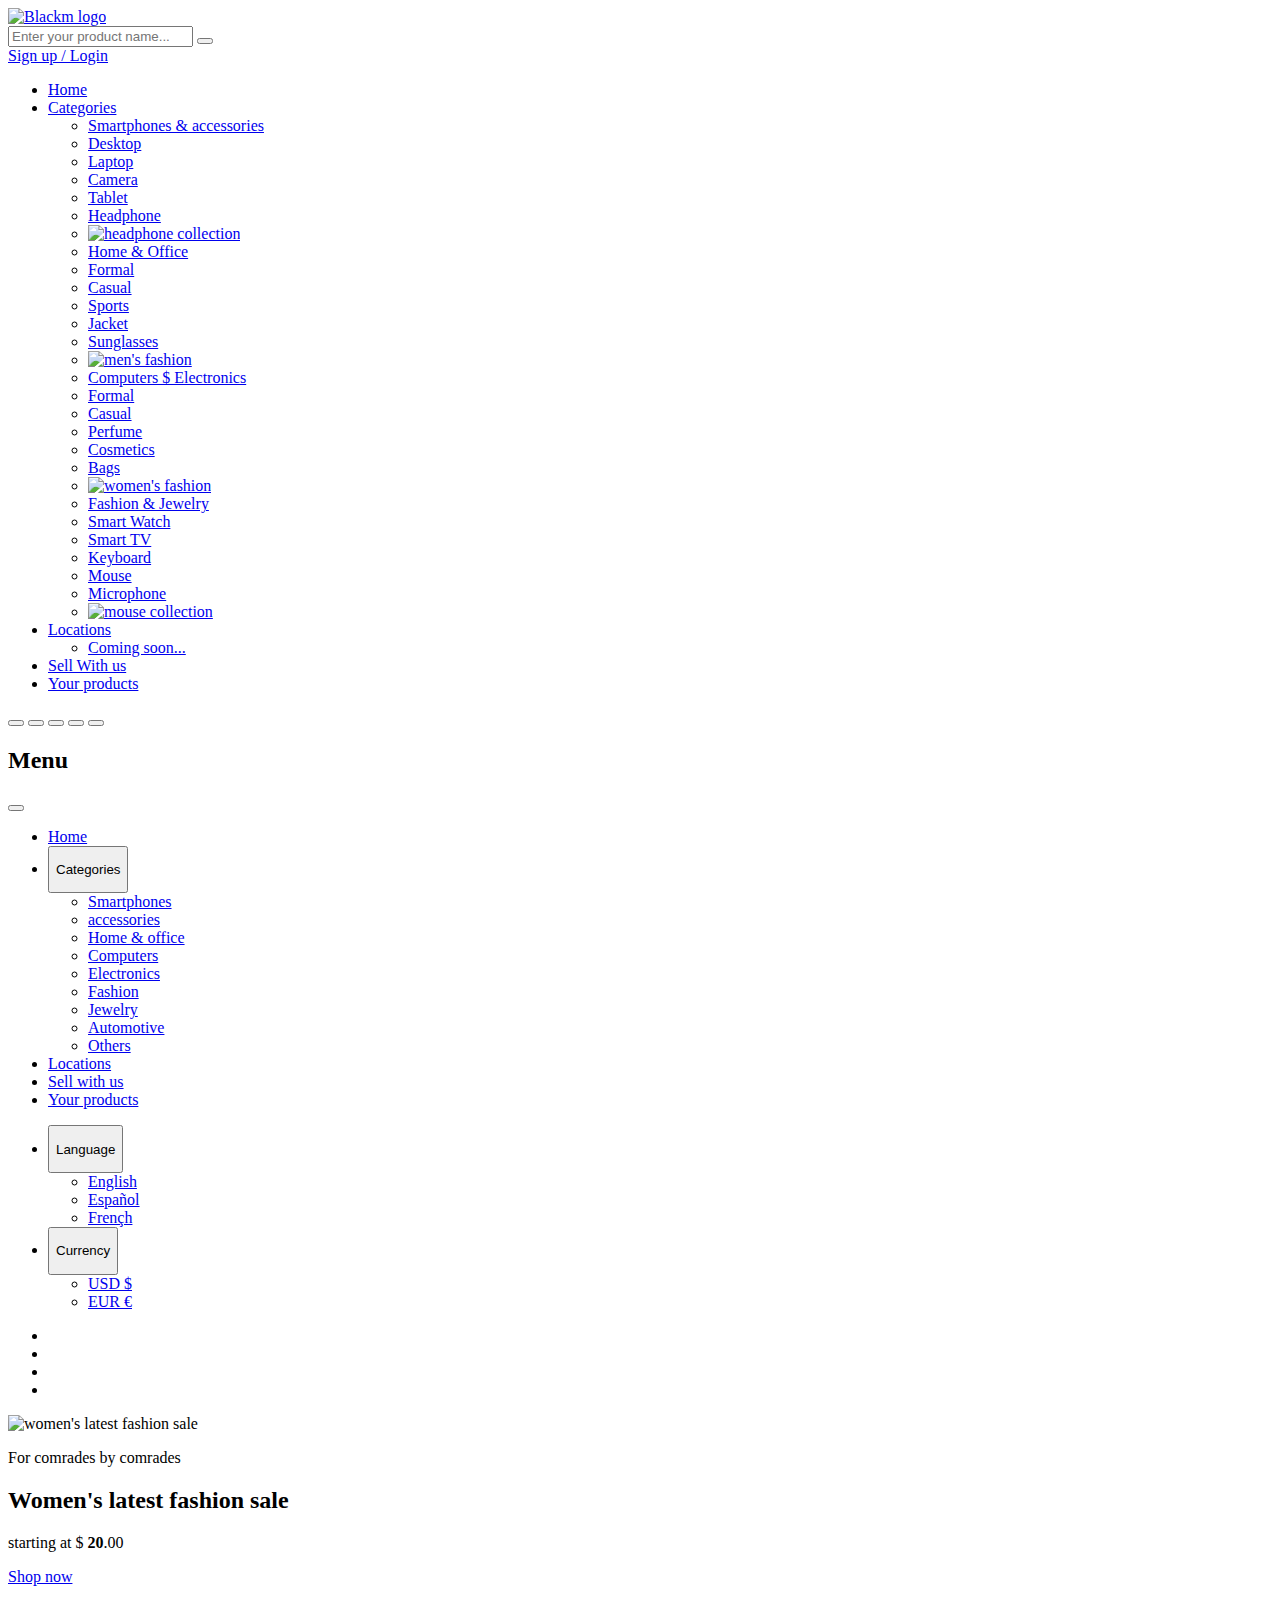
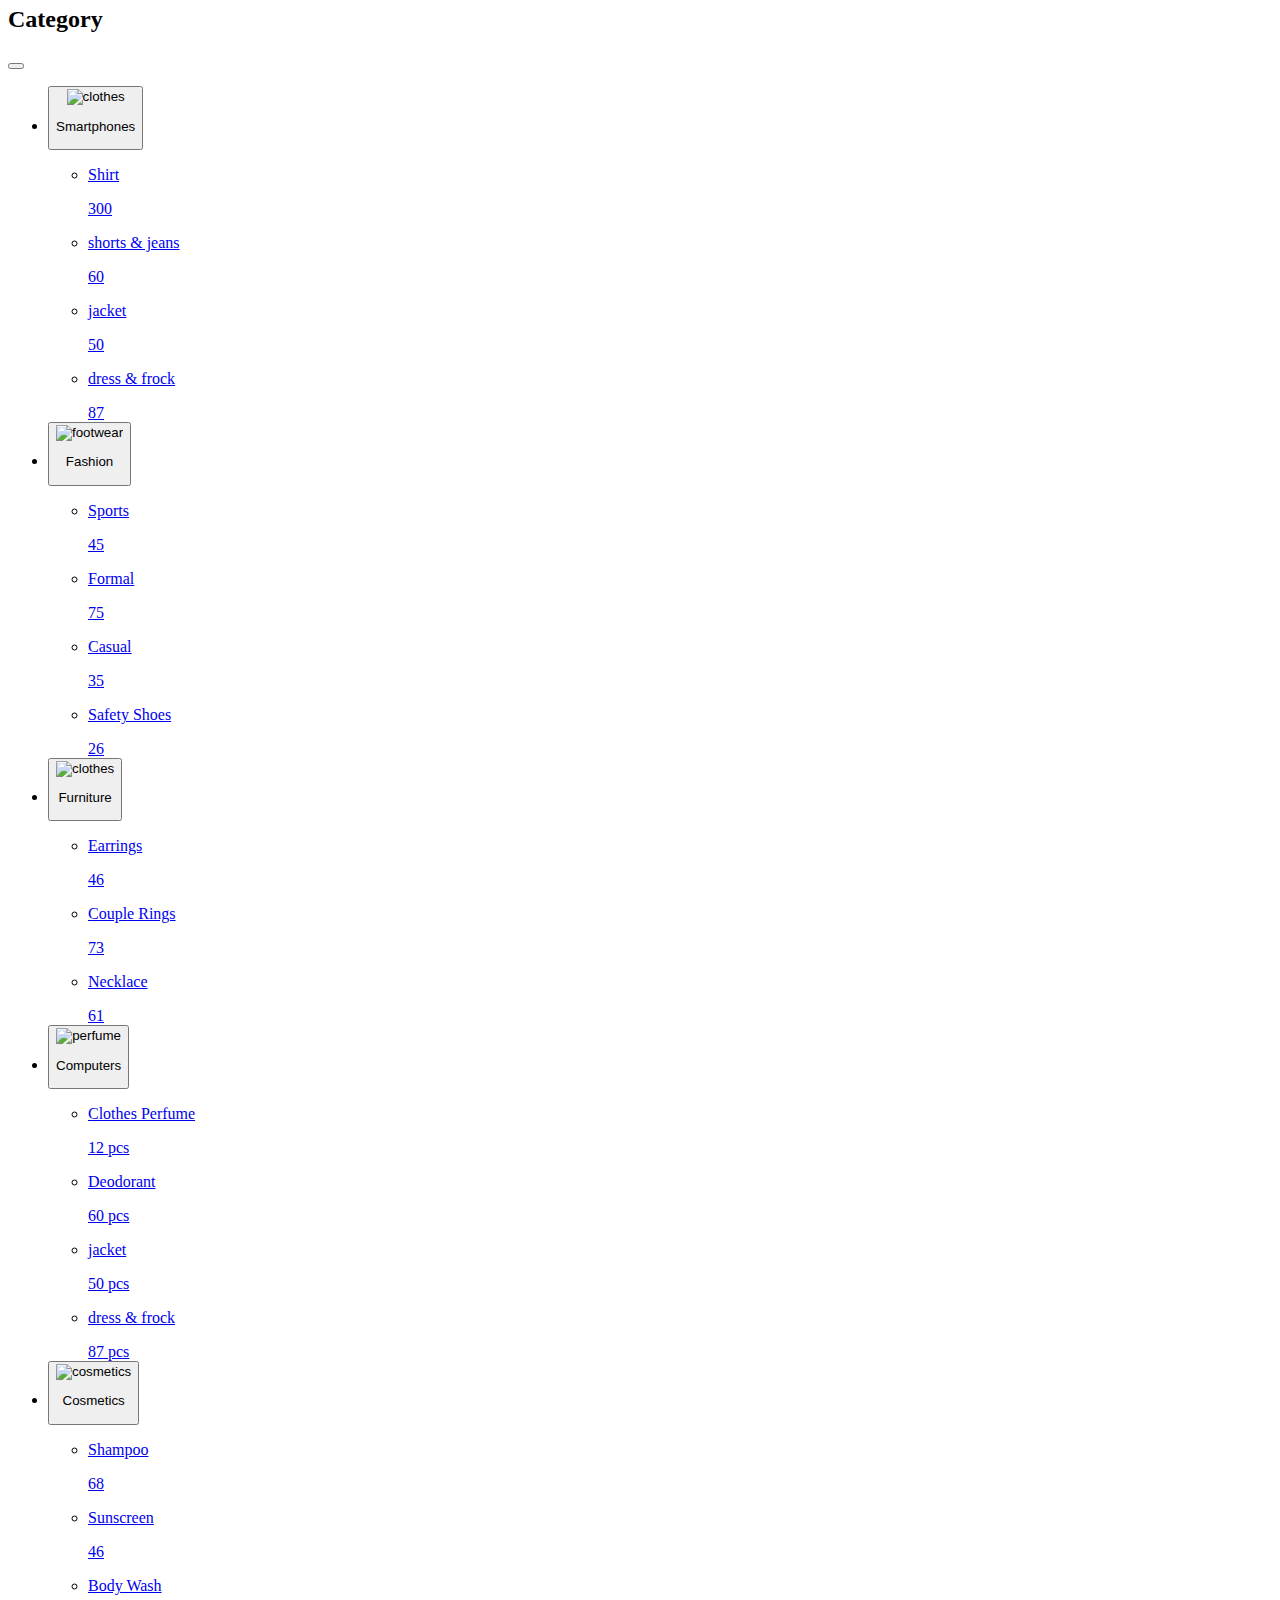
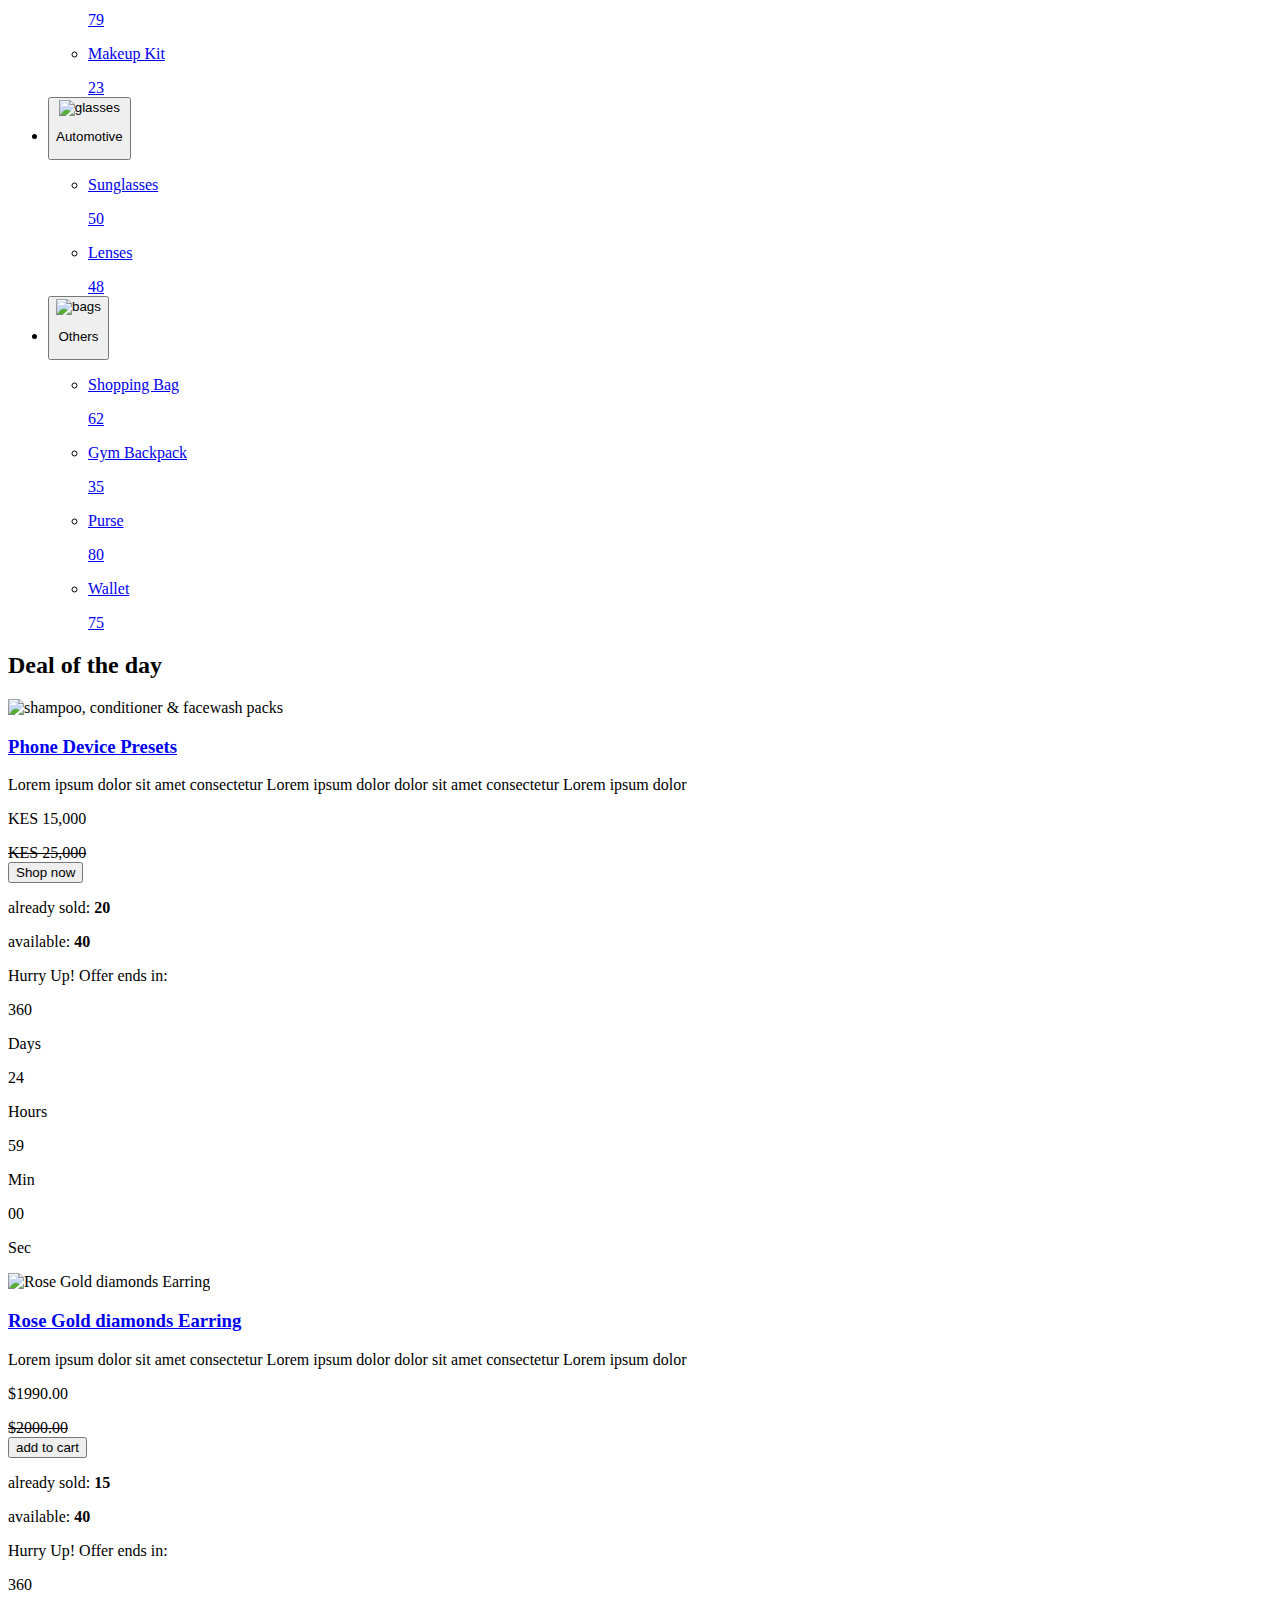
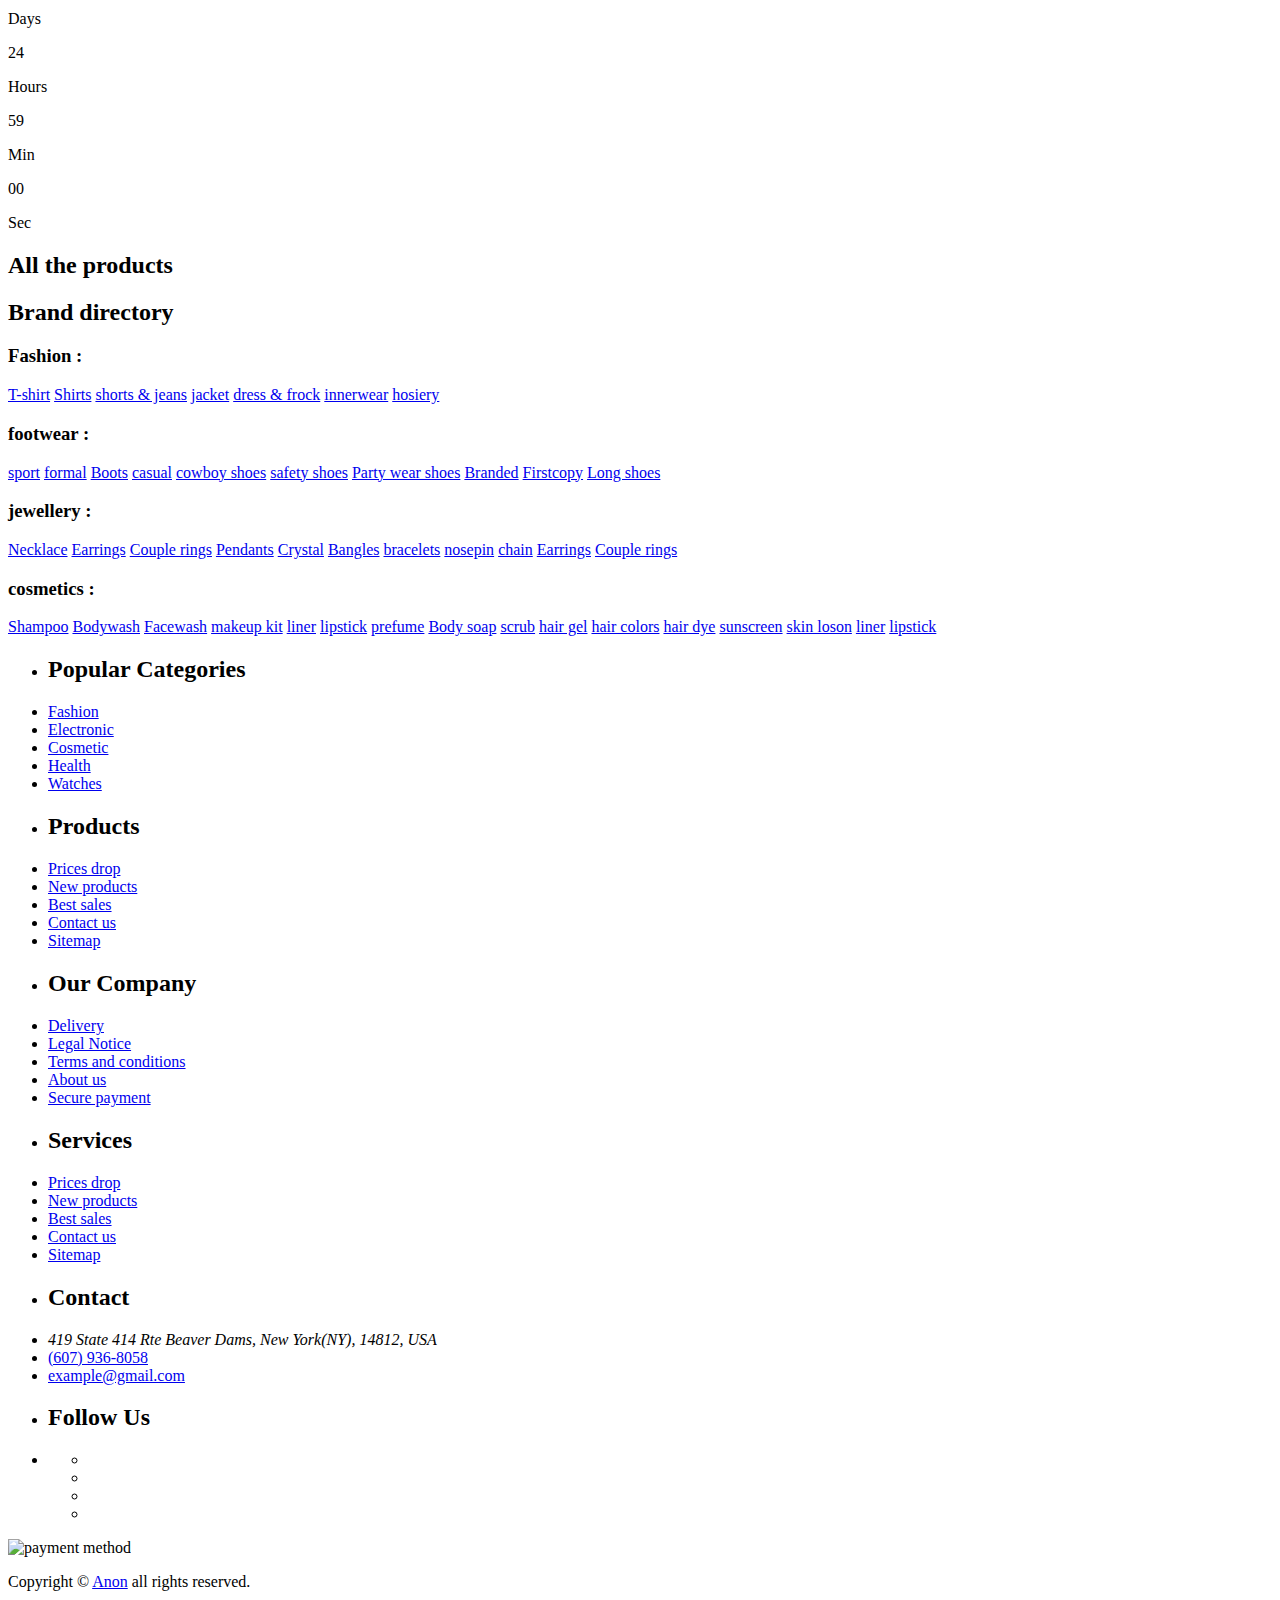
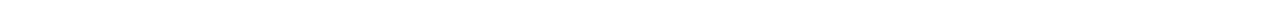
==== index.html @ a08af48c "tryna fix the bug" ====
<!DOCTYPE html>
<html lang="en">
<head>
    <meta charset="UTF-8">
    <meta name="viewport" content="width=device-width, initial-scale=1.0">
    <title>Document</title>
    <link href="https://cdn.jsdelivr.net/npm/remixicon@3.0.0/fonts/remixicon.css" rel="stylesheet">
    <link rel="stylesheet" href="https://cdnjs.cloudflare.com/ajax/libs/font-awesome/6.4.0/css/all.min.css" integrity="sha512-iecdLmaskl7CVkqkXNQ/ZH/XLlvWZOJyj7Yy7tcenmpD1ypASozpmT/E0iPtmFIB46ZmdtAc9eNBvH0H/ZpiBw==" crossorigin="anonymous" referrerpolicy="no-referrer" />
    <link rel="stylesheet" href="styles/style.css">
    <link rel="stylesheet" href="styles/pages/index.css">
    <!-- Google Tag Manager -->
    <script>(function(w,d,s,l,i){w[l]=w[l]||[];w[l].push({'gtm.start':
      new Date().getTime(),event:'gtm.js'});var f=d.getElementsByTagName(s)[0],
      j=d.createElement(s),dl=l!='dataLayer'?'&l='+l:'';j.async=true;j.src=
      'https://www.googletagmanager.com/gtm.js?id='+i+dl;f.parentNode.insertBefore(j,f);
      })(window,document,'script','dataLayer','GTM-KBXNLC2G');</script>
      <!-- End Google Tag Manager -->
</head>
<body>
  <div class="overlay" data-overlay></div>

    <!--
    - MODAL
  -->
<!-- this code is a bug, it cannot be removed and i still don't understand why  -->
  <div class="modal" data-modal style="display: none;">

    <div class="modal-close-overlay" data-modal-overlay></div>

    <div class="modal-content" >

      <button class="modal-close-btn" data-modal-close>
        <ion-icon name="close-outline"></ion-icon>
      </button>

      <div class="newsletter-img">
        <img src="./assets/images/newsletter.png" alt="subscribe newsletter" width="400" height="400">
      </div>

      <div class="newsletter">

        <form action="#">

          <div class="newsletter-header">

            <h3 class="newsletter-title">Subscribe Newsletter.</h3>

            <p class="newsletter-desc">
              Subscribe the <b>Anon</b> to get latest products and discount update.
            </p>

          </div>

          <input type="email" name="email" class="email-field" placeholder="Email Address" required>

          <button type="submit" class="btn-newsletter">Subscribe</button>

        </form>

      </div>

    </div>

  </div>





  <!--
    - NOTIFICATION TOAST
  -->

  <div class="notification-toast" data-toast style="display: none;">

    <button class="toast-close-btn" data-toast-close >
      <ion-icon name="close-outline"></ion-icon>
    </button>
  </div>
<!-- end of bug code -->
  
    <header>    
        <div class="header-main">
    
          <div class="container">
    
            <a href="#" class="header-logo">
              <img src="/images/black2.png" alt="Blackm logo" width="120" height="46">
            </a>
    
            <div class="header-search-container">
    
              <input type="search" name="search" class="search-field" placeholder="Enter your product name...">
    
              <button class="search-btn">
                <ion-icon name="search-outline"></ion-icon>
              </button>
    
            </div>

            <a href="#" class="banner-btn sign-up-btn">Sign up / Login</a>
    
          </div>
    
        </div>
    
        <nav class="desktop-navigation-menu">
    
          <div class="container">
    
            <ul class="desktop-menu-category-list">
    
              <li class="menu-category">
                <a href="#" class="menu-title">Home</a>
              </li>
    
              <li class="menu-category">
                <a href="#" class="menu-title">Categories</a>
    
                <div class="dropdown-panel">
    
                  <ul class="dropdown-panel-list">
    
                    <li class="menu-title">
                      <a href="#">Smartphones & accessories</a>
                    </li>
    
                    <li class="panel-list-item">
                      <a href="#">Desktop</a>
                    </li>
    
                    <li class="panel-list-item">
                      <a href="#">Laptop</a>
                    </li>
    
                    <li class="panel-list-item">
                      <a href="#">Camera</a>
                    </li>
    
                    <li class="panel-list-item">
                      <a href="#">Tablet</a>
                    </li>
    
                    <li class="panel-list-item">
                      <a href="#">Headphone</a>
                    </li>
    
                    <li class="panel-list-item">
                      <a href="#">
                        <img src="images/saad-chaudhry-PP1UkTDYJkc-unsplash.jpg" alt="headphone collection" width="250"
                          height="119">
                      </a>
                    </li>
    
                  </ul>
    
                  <ul class="dropdown-panel-list">
    
                    <li class="menu-title">
                      <a href="#">Home & Office</a>
                    </li>
    
                    <li class="panel-list-item">
                      <a href="#">Formal</a>
                    </li>
    
                    <li class="panel-list-item">
                      <a href="#">Casual</a>
                    </li>
    
                    <li class="panel-list-item">
                      <a href="#">Sports</a>
                    </li>
    
                    <li class="panel-list-item">
                      <a href="#">Jacket</a>
                    </li>
    
                    <li class="panel-list-item">
                      <a href="#">Sunglasses</a>
                    </li>
    
                    <li class="panel-list-item">
                      <a href="#">
                        <img src="images/furniture.jpg" alt="men's fashion" width="250" height="119">
                      </a>
                    </li>
    
                  </ul>
    
                  <ul class="dropdown-panel-list">
    
                    <li class="menu-title">
                      <a href="#">Computers $ Electronics</a>
                    </li>
    
                    <li class="panel-list-item">
                      <a href="#">Formal</a>
                    </li>
    
                    <li class="panel-list-item">
                      <a href="#">Casual</a>
                    </li>
    
                    <li class="panel-list-item">
                      <a href="#">Perfume</a>
                    </li>
    
                    <li class="panel-list-item">
                      <a href="#">Cosmetics</a>
                    </li>
    
                    <li class="panel-list-item">
                      <a href="#">Bags</a>
                    </li>
    
                    <li class="panel-list-item">
                      <a href="#">
                        <img src="images/laptop1.jpg" alt="women's fashion" width="250" height="119">
                      </a>
                    </li>
    
                  </ul>
    
                  <ul class="dropdown-panel-list">
    
                    <li class="menu-title">
                      <a href="#">Fashion & Jewelry</a>
                    </li>
    
                    <li class="panel-list-item">
                      <a href="#">Smart Watch</a>
                    </li>
    
                    <li class="panel-list-item">
                      <a href="#">Smart TV</a>
                    </li>
    
                    <li class="panel-list-item">
                      <a href="#">Keyboard</a>
                    </li>
    
                    <li class="panel-list-item">
                      <a href="#">Mouse</a>
                    </li>
    
                    <li class="panel-list-item">
                      <a href="#">Microphone</a>
                    </li>
    
                    <li class="panel-list-item">
                      <a href="#">
                        <img src="images/jewelry.jpg" alt="mouse collection" width="250" height="119">
                      </a>
                    </li>
    
                  </ul>
    
                </div>
              </li>
    
    
              <li class="menu-category">
                <a href="#" class="menu-title">Locations</a>
    
                <ul class="dropdown-list">
    
                  <li class="dropdown-item">
                    <a href="#">Coming soon...</a>
                  </li>
    
                </ul>
              </li>

    
              <li class="menu-category">
                <a href="#" class="menu-title">Sell With us</a>
              </li>
    
              <li class="menu-category">
                <a href="#" class="menu-title">Your products</a>
              </li>
    
            </ul>
    
          </div>
    
        </nav>
    
        <div class="mobile-bottom-navigation">
    
          <button class="action-btn" data-mobile-menu-open-btn>
            <ion-icon name="menu-outline"></ion-icon>
          </button>
    
          <button class="action-btn">
            <ion-icon name="location-outline"></ion-icon>
          </button>
    
          <button class="action-btn">
            <ion-icon name="home-outline"></ion-icon>
          </button>
    
          <button class="action-btn">
            <ion-icon name="add-circle-outline"></ion-icon>
            <!-- <ion-icon name="cash-outline"></ion-icon> -->
          </button>
    
          <button class="action-btn" data-mobile-menu-open-btn>
            <ion-icon name="grid-outline"></ion-icon>
          </button>
    
        </div>
    
        <nav class="mobile-navigation-menu  has-scrollbar" data-mobile-menu>
    
          <div class="menu-top">
            <h2 class="menu-title">Menu</h2>
    
            <button class="menu-close-btn" data-mobile-menu-close-btn>
              <ion-icon name="close-outline"></ion-icon>
            </button>
          </div>
    
          <ul class="mobile-menu-category-list">
    
            <li class="menu-category">
              <a href="#" class="menu-title">Home</a>
            </li>
    
            <li class="menu-category">
    
              <button class="accordion-menu" data-accordion-btn>
                <p class="menu-title">Categories</p>
    
                <div>
                  <ion-icon name="add-outline" class="add-icon"></ion-icon>
                  <ion-icon name="remove-outline" class="remove-icon"></ion-icon>
                </div>
              </button>
    
              <ul class="submenu-category-list" data-accordion>
    
                <li class="submenu-category">
                  <a href="#" class="submenu-title">Smartphones</a>
                </li>
    
                <li class="submenu-category">
                  <a href="#" class="submenu-title">accessories</a>
                </li>
    
                <li class="submenu-category">
                  <a href="#" class="submenu-title">Home & office</a>
                </li>
    
                <li class="submenu-category">
                  <a href="#" class="submenu-title">Computers</a>
                </li>
        
                <li class="submenu-category">
                  <a href="#" class="submenu-title">Electronics</a>
                </li>

                    
                <li class="submenu-category">
                  <a href="#" class="submenu-title">Fashion</a>
                </li>

                <li class="submenu-category">
                  <a href="#" class="submenu-title">Jewelry</a>
                </li>

                <li class="submenu-category">
                  <a href="#" class="submenu-title">Automotive</a>
                </li>

                <li class="submenu-category">
                  <a href="#" class="submenu-title">Others</a>
                </li>
              </ul>
    
            </li>

            <li class="menu-category">
              <a href="#" class="menu-title">Locations</a>
            </li>
    
            <li class="menu-category">
              <a href="#" class="menu-title">Sell with us</a>
            </li>
    
            <li class="menu-category">
              <a href="#" class="menu-title">Your products</a>
            </li>
    
          </ul>
    
          <div class="menu-bottom">
    
            <ul class="menu-category-list">
    
              <li class="menu-category">
    
                <button class="accordion-menu" data-accordion-btn>
                  <p class="menu-title">Language</p>
    
                  <ion-icon name="caret-back-outline" class="caret-back"></ion-icon>
                </button>
    
                <ul class="submenu-category-list" data-accordion>
    
                  <li class="submenu-category">
                    <a href="#" class="submenu-title">English</a>
                  </li>
    
                  <li class="submenu-category">
                    <a href="#" class="submenu-title">Espa&ntilde;ol</a>
                  </li>
    
                  <li class="submenu-category">
                    <a href="#" class="submenu-title">Fren&ccedil;h</a>
                  </li>
    
                </ul>
    
              </li>
    
              <li class="menu-category">
                <button class="accordion-menu" data-accordion-btn>
                  <p class="menu-title">Currency</p>
                  <ion-icon name="caret-back-outline" class="caret-back"></ion-icon>
                </button>
    
                <ul class="submenu-category-list" data-accordion>
                  <li class="submenu-category">
                    <a href="#" class="submenu-title">USD &dollar;</a>
                  </li>
    
                  <li class="submenu-category">
                    <a href="#" class="submenu-title">EUR &euro;</a>
                  </li>
                </ul>
              </li>
    
            </ul>
    
            <ul class="menu-social-container">
    
              <li>
                <a href="#" class="social-link">
                  <ion-icon name="logo-facebook"></ion-icon>
                </a>
              </li>
    
              <li>
                <a href="#" class="social-link">
                  <ion-icon name="logo-twitter"></ion-icon>
                </a>
              </li>
    
              <li>
                <a href="#" class="social-link">
                  <ion-icon name="logo-instagram"></ion-icon>
                </a>
              </li>
    
              <li>
                <a href="#" class="social-link">
                  <ion-icon name="logo-linkedin"></ion-icon>
                </a>
              </li>
    
            </ul>
    
          </div>
    
        </nav>
    
      </header>

      <!-- main -->
      <main>
            <!--
      - BANNER
    -->

    <div class="banner">

        <div class="container">
  
          <div class="slider-container has-scrollbar">
  
            <div class="slider-item">
  
              <img src="images/saad-chaudhry-PP1UkTDYJkc-unsplash.jpg" alt="women's latest fashion sale" class="banner-img">
  
              <div class="banner-content">
  
                <p class="banner-subtitle">For comrades by comrades</p>
  
                <h2 class="banner-title">Women's latest fashion sale</h2>
  
                <p class="banner-text">
                  starting at &dollar; <b>20</b>.00
                </p>
  
                <a href="#" class="banner-btn">Shop now</a>
  
              </div>
  
            </div>
  
  
          </div>
  
        </div>
  
      </div>

      <div class="product-container">
        <div class="container">
        <!-- sidebar -->
        <div class="sidebar  has-scrollbar" data-mobile-menu>

    <div class="sidebar-category">

      <div class="sidebar-top">
        <h2 class="sidebar-title">Category</h2>

        <button class="sidebar-close-btn" data-mobile-menu-close-btn>
          <ion-icon name="close-outline"></ion-icon>
        </button>
      </div>

      <ul class="sidebar-menu-category-list">

        <li class="sidebar-menu-category">

          <button class="sidebar-accordion-menu" data-accordion-btn>

            <div class="menu-title-flex">
              <img src="images/icons8-smartphone-48.png" alt="clothes" width="20" height="20"
                class="menu-title-img">

              <p class="menu-title">Smartphones</p>
            </div>

            <div>
              <ion-icon name="add-outline" class="add-icon"></ion-icon>
              <ion-icon name="remove-outline" class="remove-icon"></ion-icon>
            </div>

          </button>

          <ul class="sidebar-submenu-category-list" data-accordion>

            <li class="sidebar-submenu-category">
              <a href="#" class="sidebar-submenu-title">
                <p class="product-name">Shirt</p>
                <data value="300" class="stock" title="Available Stock">300</data>
              </a>
            </li>

            <li class="sidebar-submenu-category">
              <a href="#" class="sidebar-submenu-title">
                <p class="product-name">shorts & jeans</p>
                <data value="60" class="stock" title="Available Stock">60</data>
              </a>
            </li>

            <li class="sidebar-submenu-category">
              <a href="#" class="sidebar-submenu-title">
                <p class="product-name">jacket</p>
                <data value="50" class="stock" title="Available Stock">50</data>
              </a>
            </li>

            <li class="sidebar-submenu-category">
              <a href="#" class="sidebar-submenu-title">
                <p class="product-name">dress & frock</p>
                <data value="87" class="stock" title="Available Stock">87</data>
              </a>
            </li>

          </ul>

        </li>

        <li class="sidebar-menu-category">

          <button class="sidebar-accordion-menu" data-accordion-btn>

            <div class="menu-title-flex">
              <img src="images/shoes.svg" alt="footwear" class="menu-title-img" width="20"
                height="20">

              <p class="menu-title">Fashion</p>
            </div>

            <div>
              <ion-icon name="add-outline" class="add-icon"></ion-icon>
              <ion-icon name="remove-outline" class="remove-icon"></ion-icon>
            </div>

          </button>

          <ul class="sidebar-submenu-category-list" data-accordion>

            <li class="sidebar-submenu-category">
              <a href="#" class="sidebar-submenu-title">
                <p class="product-name">Sports</p>
                <data value="45" class="stock" title="Available Stock">45</data>
              </a>
            </li>

            <li class="sidebar-submenu-category">
              <a href="#" class="sidebar-submenu-title">
                <p class="product-name">Formal</p>
                <data value="75" class="stock" title="Available Stock">75</data>
              </a>
            </li>

            <li class="sidebar-submenu-category">
              <a href="#" class="sidebar-submenu-title">
                <p class="product-name">Casual</p>
                <data value="35" class="stock" title="Available Stock">35</data>
              </a>
            </li>

            <li class="sidebar-submenu-category">
              <a href="#" class="sidebar-submenu-title">
                <p class="product-name">Safety Shoes</p>
                <data value="26" class="stock" title="Available Stock">26</data>
              </a>
            </li>

          </ul>

        </li>

        <li class="sidebar-menu-category">

          <button class="sidebar-accordion-menu" data-accordion-btn>

            <div class="menu-title-flex">
              <img src="images/icons8-furniture-48.png" alt="clothes" class="menu-title-img" width="20"
                height="20">

              <p class="menu-title">Furniture</p>
            </div>

            <div>
              <ion-icon name="add-outline" class="add-icon"></ion-icon>
              <ion-icon name="remove-outline" class="remove-icon"></ion-icon>
            </div>

          </button>

          <ul class="sidebar-submenu-category-list" data-accordion>

            <li class="sidebar-submenu-category">
              <a href="#" class="sidebar-submenu-title">
                <p class="product-name">Earrings</p>
                <data value="46" class="stock" title="Available Stock">46</data>
              </a>
            </li>

            <li class="sidebar-submenu-category">
              <a href="#" class="sidebar-submenu-title">
                <p class="product-name">Couple Rings</p>
                <data value="73" class="stock" title="Available Stock">73</data>
              </a>
            </li>

            <li class="sidebar-submenu-category">
              <a href="#" class="sidebar-submenu-title">
                <p class="product-name">Necklace</p>
                <data value="61" class="stock" title="Available Stock">61</data>
              </a>
            </li>

          </ul>

        </li>

        <li class="sidebar-menu-category">

          <button class="sidebar-accordion-menu" data-accordion-btn>

            <div class="menu-title-flex">
              <img src="images/icons8-computer-30.png" alt="perfume" class="menu-title-img" width="20"
                height="20">

              <p class="menu-title">Computers</p>
            </div>

            <div>
              <ion-icon name="add-outline" class="add-icon"></ion-icon>
              <ion-icon name="remove-outline" class="remove-icon"></ion-icon>
            </div>

          </button>

          <ul class="sidebar-submenu-category-list" data-accordion>

            <li class="sidebar-submenu-category">
              <a href="#" class="sidebar-submenu-title">
                <p class="product-name">Clothes Perfume</p>
                <data value="12" class="stock" title="Available Stock">12 pcs</data>
              </a>
            </li>

            <li class="sidebar-submenu-category">
              <a href="#" class="sidebar-submenu-title">
                <p class="product-name">Deodorant</p>
                <data value="60" class="stock" title="Available Stock">60 pcs</data>
              </a>
            </li>

            <li class="sidebar-submenu-category">
              <a href="#" class="sidebar-submenu-title">
                <p class="product-name">jacket</p>
                <data value="50" class="stock" title="Available Stock">50 pcs</data>
              </a>
            </li>

            <li class="sidebar-submenu-category">
              <a href="#" class="sidebar-submenu-title">
                <p class="product-name">dress & frock</p>
                <data value="87" class="stock" title="Available Stock">87 pcs</data>
              </a>
            </li>

          </ul>

        </li>

        <li class="sidebar-menu-category">

          <button class="sidebar-accordion-menu" data-accordion-btn>

            <div class="menu-title-flex">
              <img src="images/cosmetics.svg" alt="cosmetics" class="menu-title-img" width="20"
                height="20">

              <p class="menu-title">Cosmetics</p>
            </div>

            <div>
              <ion-icon name="add-outline" class="add-icon"></ion-icon>
              <ion-icon name="remove-outline" class="remove-icon"></ion-icon>
            </div>

          </button>

          <ul class="sidebar-submenu-category-list" data-accordion>

            <li class="sidebar-submenu-category">
              <a href="#" class="sidebar-submenu-title">
                <p class="product-name">Shampoo</p>
                <data value="68" class="stock" title="Available Stock">68</data>
              </a>
            </li>

            <li class="sidebar-submenu-category">
              <a href="#" class="sidebar-submenu-title">
                <p class="product-name">Sunscreen</p>
                <data value="46" class="stock" title="Available Stock">46</data>
              </a>
            </li>

            <li class="sidebar-submenu-category">
              <a href="#" class="sidebar-submenu-title">
                <p class="product-name">Body Wash</p>
                <data value="79" class="stock" title="Available Stock">79</data>
              </a>
            </li>

            <li class="sidebar-submenu-category">
              <a href="#" class="sidebar-submenu-title">
                <p class="product-name">Makeup Kit</p>
                <data value="23" class="stock" title="Available Stock">23</data>
              </a>
            </li>

          </ul>

        </li>

        <li class="sidebar-menu-category">

          <button class="sidebar-accordion-menu" data-accordion-btn>

            <div class="menu-title-flex">
              <img src="images/icons8-car-48.png" alt="glasses" class="menu-title-img" width="20"
                height="20">

              <p class="menu-title">Automotive</p>
            </div>

            <div>
              <ion-icon name="add-outline" class="add-icon"></ion-icon>
              <ion-icon name="remove-outline" class="remove-icon"></ion-icon>
            </div>

          </button>

          <ul class="sidebar-submenu-category-list" data-accordion>

            <li class="sidebar-submenu-category">
              <a href="#" class="sidebar-submenu-title">
                <p class="product-name">Sunglasses</p>
                <data value="50" class="stock" title="Available Stock">50</data>
              </a>
            </li>

            <li class="sidebar-submenu-category">
              <a href="#" class="sidebar-submenu-title">
                <p class="product-name">Lenses</p>
                <data value="48" class="stock" title="Available Stock">48</data>
              </a>
            </li>

          </ul>

        </li>

        <li class="sidebar-menu-category">

          <button class="sidebar-accordion-menu" data-accordion-btn>

            <div class="menu-title-flex">
              <img src="images/bag.svg" alt="bags" class="menu-title-img" width="20" height="20">

              <p class="menu-title">Others</p>
            </div>

            <div>
              <ion-icon name="add-outline" class="add-icon"></ion-icon>
              <ion-icon name="remove-outline" class="remove-icon"></ion-icon>
            </div>

          </button>

          <ul class="sidebar-submenu-category-list" data-accordion>

            <li class="sidebar-submenu-category">
              <a href="#" class="sidebar-submenu-title">
                <p class="product-name">Shopping Bag</p>
                <data value="62" class="stock" title="Available Stock">62</data>
              </a>
            </li>

            <li class="sidebar-submenu-category">
              <a href="#" class="sidebar-submenu-title">
                <p class="product-name">Gym Backpack</p>
                <data value="35" class="stock" title="Available Stock">35</data>
              </a>
            </li>

            <li class="sidebar-submenu-category">
              <a href="#" class="sidebar-submenu-title">
                <p class="product-name">Purse</p>
                <data value="80" class="stock" title="Available Stock">80</data>
              </a>
            </li>

            <li class="sidebar-submenu-category">
              <a href="#" class="sidebar-submenu-title">
                <p class="product-name">Wallet</p>
                <data value="75" class="stock" title="Available Stock">75</data>
              </a>
            </li>

          </ul>

        </li>

      </ul>

    </div>

        </div>
        <!-- end sidebar -->
        <div class="product-box">

            <!--
            - PRODUCT FEATURED
          -->

          <div class="product-featured">

            <h2 class="title">Deal of the day</h2>

            <div class="showcase-wrapper has-scrollbar">

              <div class="showcase-container">

                <div class="showcase">
                  
                  <div class="showcase-banner">
                    <img src="images/collection_01.png" alt="shampoo, conditioner & facewash packs" class="showcase-img">
                  </div>

                  <div class="showcase-content">
                    
                    <div class="showcase-rating">
                      <ion-icon name="star"></ion-icon>
                      <ion-icon name="star"></ion-icon>
                      <ion-icon name="star"></ion-icon>
                      <ion-icon name="star-outline"></ion-icon>
                      <ion-icon name="star-outline"></ion-icon>
                    </div>

                    <a href="#">
                      <h3 class="showcase-title">Phone Device Presets</h3>
                    </a>

                    <p class="showcase-desc">
                      Lorem ipsum dolor sit amet consectetur Lorem ipsum
                      dolor dolor sit amet consectetur Lorem ipsum dolor
                    </p>

                    <div class="price-box">
                      <p class="price">KES 15,000</p>

                      <del>KES 25,000</del>
                    </div>

                    <button class="add-cart-btn">Shop now</button>

                    <div class="showcase-status">
                      <div class="wrapper">
                        <p>
                          already sold: <b>20</b>
                        </p>

                        <p>
                          available: <b>40</b>
                        </p>
                      </div>

                      <div class="showcase-status-bar"></div>
                    </div>

                    <div class="countdown-box">

                      <p class="countdown-desc">
                        Hurry Up! Offer ends in:
                      </p>

                      <div class="countdown">

                        <div class="countdown-content">

                          <p class="display-number">360</p>

                          <p class="display-text">Days</p>

                        </div>

                        <div class="countdown-content">
                          <p class="display-number">24</p>
                          <p class="display-text">Hours</p>
                        </div>

                        <div class="countdown-content">
                          <p class="display-number">59</p>
                          <p class="display-text">Min</p>
                        </div>

                        <div class="countdown-content">
                          <p class="display-number">00</p>
                          <p class="display-text">Sec</p>
                        </div>

                      </div>

                    </div>

                  </div>

                </div>

              </div>

              <div class="showcase-container">
              
                <div class="showcase">
              
                  <div class="showcase-banner">
                    <img src="images/collection_02.png" alt="Rose Gold diamonds Earring" class="showcase-img">
                  </div>
              
                  <div class="showcase-content">
              
                    <div class="showcase-rating">
                      <ion-icon name="star"></ion-icon>
                      <ion-icon name="star"></ion-icon>
                      <ion-icon name="star"></ion-icon>
                      <ion-icon name="star-outline"></ion-icon>
                      <ion-icon name="star-outline"></ion-icon>
                    </div>
              
                    <h3 class="showcase-title">
                      <a href="#" class="showcase-title">Rose Gold diamonds Earring</a>
                    </h3>
              
                    <p class="showcase-desc">
                      Lorem ipsum dolor sit amet consectetur Lorem ipsum
                      dolor dolor sit amet consectetur Lorem ipsum dolor
                    </p>
              
                    <div class="price-box">
                      <p class="price">$1990.00</p>
                      <del>$2000.00</del>
                    </div>
              
                    <button class="add-cart-btn">add to cart</button>
              
                    <div class="showcase-status">
                      <div class="wrapper">
                        <p> already sold: <b>15</b> </p>
              
                        <p> available: <b>40</b> </p>
                      </div>
              
                      <div class="showcase-status-bar"></div>
                    </div>
              
                    <div class="countdown-box">
              
                      <p class="countdown-desc">Hurry Up! Offer ends in:</p>
              
                      <div class="countdown">
                        <div class="countdown-content">
                          <p class="display-number">360</p>
                          <p class="display-text">Days</p>
                        </div>
              
                        <div class="countdown-content">
                          <p class="display-number">24</p>
                          <p class="display-text">Hours</p>
                        </div>
              
                        <div class="countdown-content">
                          <p class="display-number">59</p>
                          <p class="display-text">Min</p>
                        </div>
              
                        <div class="countdown-content">
                          <p class="display-number">00</p>
                          <p class="display-text">Sec</p>
                        </div>
                      </div>
              
                    </div>
              
                  </div>
              
                </div>
              
              </div>

            </div>

          </div>
          <!-- end product featured -->

        </div>

        </div>

      </div>

      </main>
      <!-- ===========================PRODUCTS=========================== -->
      <div class="main container">
        <h2 class="title">All the products</h2>
        <div class="products-grid js-products-grid">
        </div>
      </div>

  <!--
    - FOOTER
  -->

  <footer>

    <div class="footer-category">

      <div class="container">

        <h2 class="footer-category-title">Brand directory</h2>

        <div class="footer-category-box">

          <h3 class="category-box-title">Fashion :</h3>

          <a href="#" class="footer-category-link">T-shirt</a>
          <a href="#" class="footer-category-link">Shirts</a>
          <a href="#" class="footer-category-link">shorts & jeans</a>
          <a href="#" class="footer-category-link">jacket</a>
          <a href="#" class="footer-category-link">dress & frock</a>
          <a href="#" class="footer-category-link">innerwear</a>
          <a href="#" class="footer-category-link">hosiery</a>

        </div>

        <div class="footer-category-box">
          <h3 class="category-box-title">footwear :</h3>
        
          <a href="#" class="footer-category-link">sport</a>
          <a href="#" class="footer-category-link">formal</a>
          <a href="#" class="footer-category-link">Boots</a>
          <a href="#" class="footer-category-link">casual</a>
          <a href="#" class="footer-category-link">cowboy shoes</a>
          <a href="#" class="footer-category-link">safety shoes</a>
          <a href="#" class="footer-category-link">Party wear shoes</a>
          <a href="#" class="footer-category-link">Branded</a>
          <a href="#" class="footer-category-link">Firstcopy</a>
          <a href="#" class="footer-category-link">Long shoes</a>
        </div>

        <div class="footer-category-box">
          <h3 class="category-box-title">jewellery :</h3>
        
          <a href="#" class="footer-category-link">Necklace</a>
          <a href="#" class="footer-category-link">Earrings</a>
          <a href="#" class="footer-category-link">Couple rings</a>
          <a href="#" class="footer-category-link">Pendants</a>
          <a href="#" class="footer-category-link">Crystal</a>
          <a href="#" class="footer-category-link">Bangles</a>
          <a href="#" class="footer-category-link">bracelets</a>
          <a href="#" class="footer-category-link">nosepin</a>
          <a href="#" class="footer-category-link">chain</a>
          <a href="#" class="footer-category-link">Earrings</a>
          <a href="#" class="footer-category-link">Couple rings</a>
        </div>

        <div class="footer-category-box">
          <h3 class="category-box-title">cosmetics :</h3>
        
          <a href="#" class="footer-category-link">Shampoo</a>
          <a href="#" class="footer-category-link">Bodywash</a>
          <a href="#" class="footer-category-link">Facewash</a>
          <a href="#" class="footer-category-link">makeup kit</a>
          <a href="#" class="footer-category-link">liner</a>
          <a href="#" class="footer-category-link">lipstick</a>
          <a href="#" class="footer-category-link">prefume</a>
          <a href="#" class="footer-category-link">Body soap</a>
          <a href="#" class="footer-category-link">scrub</a>
          <a href="#" class="footer-category-link">hair gel</a>
          <a href="#" class="footer-category-link">hair colors</a>
          <a href="#" class="footer-category-link">hair dye</a>
          <a href="#" class="footer-category-link">sunscreen</a>
          <a href="#" class="footer-category-link">skin loson</a>
          <a href="#" class="footer-category-link">liner</a>
          <a href="#" class="footer-category-link">lipstick</a>
        </div>

      </div>

    </div>

    <div class="footer-nav">

      <div class="container">

        <ul class="footer-nav-list">

          <li class="footer-nav-item">
            <h2 class="nav-title">Popular Categories</h2>
          </li>

          <li class="footer-nav-item">
            <a href="#" class="footer-nav-link">Fashion</a>
          </li>

          <li class="footer-nav-item">
            <a href="#" class="footer-nav-link">Electronic</a>
          </li>

          <li class="footer-nav-item">
            <a href="#" class="footer-nav-link">Cosmetic</a>
          </li>

          <li class="footer-nav-item">
            <a href="#" class="footer-nav-link">Health</a>
          </li>

          <li class="footer-nav-item">
            <a href="#" class="footer-nav-link">Watches</a>
          </li>

        </ul>

        <ul class="footer-nav-list">
        
          <li class="footer-nav-item">
            <h2 class="nav-title">Products</h2>
          </li>
        
          <li class="footer-nav-item">
            <a href="#" class="footer-nav-link">Prices drop</a>
          </li>
        
          <li class="footer-nav-item">
            <a href="#" class="footer-nav-link">New products</a>
          </li>
        
          <li class="footer-nav-item">
            <a href="#" class="footer-nav-link">Best sales</a>
          </li>
        
          <li class="footer-nav-item">
            <a href="#" class="footer-nav-link">Contact us</a>
          </li>
        
          <li class="footer-nav-item">
            <a href="#" class="footer-nav-link">Sitemap</a>
          </li>
        
        </ul>

        <ul class="footer-nav-list">
        
          <li class="footer-nav-item">
            <h2 class="nav-title">Our Company</h2>
          </li>
        
          <li class="footer-nav-item">
            <a href="#" class="footer-nav-link">Delivery</a>
          </li>
        
          <li class="footer-nav-item">
            <a href="#" class="footer-nav-link">Legal Notice</a>
          </li>
        
          <li class="footer-nav-item">
            <a href="#" class="footer-nav-link">Terms and conditions</a>
          </li>
        
          <li class="footer-nav-item">
            <a href="#" class="footer-nav-link">About us</a>
          </li>
        
          <li class="footer-nav-item">
            <a href="#" class="footer-nav-link">Secure payment</a>
          </li>
        
        </ul>

        <ul class="footer-nav-list">
        
          <li class="footer-nav-item">
            <h2 class="nav-title">Services</h2>
          </li>
        
          <li class="footer-nav-item">
            <a href="#" class="footer-nav-link">Prices drop</a>
          </li>
        
          <li class="footer-nav-item">
            <a href="#" class="footer-nav-link">New products</a>
          </li>
        
          <li class="footer-nav-item">
            <a href="#" class="footer-nav-link">Best sales</a>
          </li>
        
          <li class="footer-nav-item">
            <a href="#" class="footer-nav-link">Contact us</a>
          </li>
        
          <li class="footer-nav-item">
            <a href="#" class="footer-nav-link">Sitemap</a>
          </li>
        
        </ul>

        <ul class="footer-nav-list">

          <li class="footer-nav-item">
            <h2 class="nav-title">Contact</h2>
          </li>

          <li class="footer-nav-item flex">
            <div class="icon-box">
              <ion-icon name="location-outline"></ion-icon>
            </div>

            <address class="content">
              419 State 414 Rte
              Beaver Dams, New York(NY), 14812, USA
            </address>
          </li>

          <li class="footer-nav-item flex">
            <div class="icon-box">
              <ion-icon name="call-outline"></ion-icon>
            </div>

            <a href="tel:+607936-8058" class="footer-nav-link">(607) 936-8058</a>
          </li>

          <li class="footer-nav-item flex">
            <div class="icon-box">
              <ion-icon name="mail-outline"></ion-icon>
            </div>

            <a href="mailto:example@gmail.com" class="footer-nav-link">example@gmail.com</a>
          </li>

        </ul>

        <ul class="footer-nav-list">

          <li class="footer-nav-item">
            <h2 class="nav-title">Follow Us</h2>
          </li>

          <li>
            <ul class="social-link">

              <li class="footer-nav-item">
                <a href="#" class="footer-nav-link">
                  <ion-icon name="logo-facebook"></ion-icon>
                </a>
              </li>

              <li class="footer-nav-item">
                <a href="#" class="footer-nav-link">
                  <ion-icon name="logo-twitter"></ion-icon>
                </a>
              </li>

              <li class="footer-nav-item">
                <a href="#" class="footer-nav-link">
                  <ion-icon name="logo-linkedin"></ion-icon>
                </a>
              </li>

              <li class="footer-nav-item">
                <a href="#" class="footer-nav-link">
                  <ion-icon name="logo-instagram"></ion-icon>
                </a>
              </li>

            </ul>
          </li>

        </ul>

      </div>

    </div>

    <div class="footer-bottom">

      <div class="container">

        <img src="./assets/images/payment.png" alt="payment method" class="payment-img">

        <p class="copyright">
          Copyright &copy; <a href="#">Anon</a> all rights reserved.
        </p>

      </div>

    </div>

  </footer>
    <!-- Google Tag Manager (noscript) -->
    <noscript><iframe src="https://www.googletagmanager.com/ns.html?id=GTM-KBXNLC2G"
      height="0" width="0" style="display:none;visibility:hidden"></iframe></noscript>
      <!-- End Google Tag Manager (noscript) -->
    <script>
      'use strict';

      // modal variables
      const modal = document.querySelector('[data-modal]');
      const modalCloseBtn = document.querySelector('[data-modal-close]');
      const modalCloseOverlay = document.querySelector('[data-modal-overlay]');

      // modal function
      const modalCloseFunc = function () { modal.classList.add('closed') }

      // modal eventListener
      modalCloseOverlay.addEventListener('click', modalCloseFunc);
      modalCloseBtn.addEventListener('click', modalCloseFunc);

      // notification toast variables
      const notificationToast = document.querySelector('[data-toast]');
      const toastCloseBtn = document.querySelector('[data-toast-close]');

      // notification toast eventListener
      toastCloseBtn.addEventListener('click', function () {
        notificationToast.classList.add('closed');
      });

      // mobile menu variables
      const mobileMenuOpenBtn = document.querySelectorAll('[data-mobile-menu-open-btn]');
      const mobileMenu = document.querySelectorAll('[data-mobile-menu]');
      const mobileMenuCloseBtn = document.querySelectorAll('[data-mobile-menu-close-btn]');
      const overlay = document.querySelector('[data-overlay]');

      for (let i = 0; i < mobileMenuOpenBtn.length; i++) {

        // mobile menu function
        const mobileMenuCloseFunc = function () {
          mobileMenu[i].classList.remove('active');
          overlay.classList.remove('active');
        }

        mobileMenuOpenBtn[i].addEventListener('click', function () {
          mobileMenu[i].classList.add('active');
          overlay.classList.add('active');
        });

        mobileMenuCloseBtn[i].addEventListener('click', mobileMenuCloseFunc);
        overlay.addEventListener('click', mobileMenuCloseFunc);

      }

      // accordion variables
      const accordionBtn = document.querySelectorAll('[data-accordion-btn]');
      const accordion = document.querySelectorAll('[data-accordion]');

      for (let i = 0; i < accordionBtn.length; i++) {

        accordionBtn[i].addEventListener('click', function () {

          const clickedBtn = this.nextElementSibling.classList.contains('active');

          for (let i = 0; i < accordion.length; i++) {

            if (clickedBtn) break;

            if (accordion[i].classList.contains('active')) {

              accordion[i].classList.remove('active');
              accordionBtn[i].classList.remove('active');

            }

          }

          this.nextElementSibling.classList.toggle('active');
          this.classList.toggle('active');

        });

      }
    </script>
    <script src="data/products.js"></script>
    <script src="scripts/main.js"></script>
    <!-- Google tag (gtag.js) -->
    <!-- <script async src="https://www.googletagmanager.com/gtag/js?id=G-VWPGMZBPY7"></script> -->
    <!-- <script>
      window.dataLayer = window.dataLayer || [];
      function gtag(){dataLayer.push(arguments);}
      gtag('js', new Date());

      gtag('config', 'G-VWPGMZBPY7');
    </script> -->
      <!--
    - ionicon link
  -->
  <script type="module" src="https://unpkg.com/ionicons@5.5.2/dist/ionicons/ionicons.esm.js"></script>
  <script nomodule src="https://unpkg.com/ionicons@5.5.2/dist/ionicons/ionicons.js"></script>
</body>
</html>
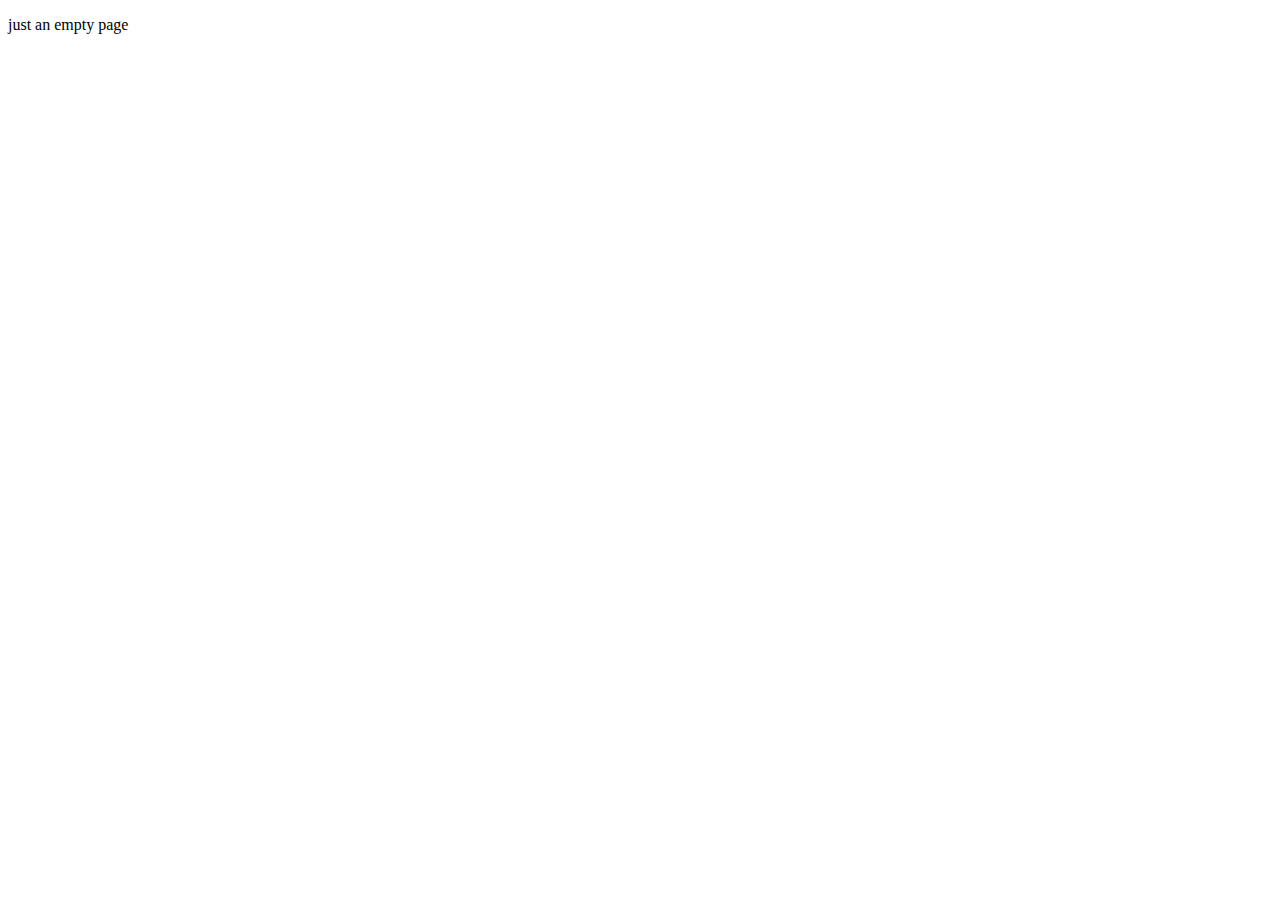
==== commit 272600f5: "again... but empty page" ====
--- a/index.html
+++ b/index.html
@@ -17,12 +17,10 @@
       <!-- End Google Tag Manager -->
 </head>
 <body>
-  <div class="overlay" data-overlay></div>
-
-    <!--
-    - MODAL
-  -->
-<!-- this code is a bug, it cannot be removed and i still don't understand why  -->
+  <p>just an empty page</p>
+  <!-- <div class="overlay" data-overlay></div>
+
+
   <div class="modal" data-modal style="display: none;">
 
     <div class="modal-close-overlay" data-modal-overlay></div>
@@ -66,10 +64,6 @@
 
 
 
-
-  <!--
-    - NOTIFICATION TOAST
-  -->
 
   <div class="notification-toast" data-toast style="display: none;">
 
@@ -77,7 +71,7 @@
       <ion-icon name="close-outline"></ion-icon>
     </button>
   </div>
-<!-- end of bug code -->
+
   
     <header>    
         <div class="header-main">
@@ -303,7 +297,6 @@
     
           <button class="action-btn">
             <ion-icon name="add-circle-outline"></ion-icon>
-            <!-- <ion-icon name="cash-outline"></ion-icon> -->
           </button>
     
           <button class="action-btn" data-mobile-menu-open-btn>
@@ -478,11 +471,8 @@
     
       </header>
 
-      <!-- main -->
       <main>
-            <!--
-      - BANNER
-    -->
+
 
     <div class="banner">
 
@@ -519,7 +509,7 @@
 
       <div class="product-container">
         <div class="container">
-        <!-- sidebar -->
+
         <div class="sidebar  has-scrollbar" data-mobile-menu>
 
     <div class="sidebar-category">
@@ -881,12 +871,10 @@
     </div>
 
         </div>
-        <!-- end sidebar -->
+
         <div class="product-box">
 
-            <!--
-            - PRODUCT FEATURED
-          -->
+
 
           <div class="product-featured">
 
@@ -1065,7 +1053,7 @@
             </div>
 
           </div>
-          <!-- end product featured -->
+
 
         </div>
 
@@ -1074,16 +1062,14 @@
       </div>
 
       </main>
-      <!-- ===========================PRODUCTS=========================== -->
+
       <div class="main container">
         <h2 class="title">All the products</h2>
         <div class="products-grid js-products-grid">
         </div>
       </div>
 
-  <!--
-    - FOOTER
-  -->
+ 
 
   <footer>
 
@@ -1371,35 +1357,31 @@
     </div>
 
   </footer>
-    <!-- Google Tag Manager (noscript) -->
-    <noscript><iframe src="https://www.googletagmanager.com/ns.html?id=GTM-KBXNLC2G"
-      height="0" width="0" style="display:none;visibility:hidden"></iframe></noscript>
-      <!-- End Google Tag Manager (noscript) -->
+
     <script>
       'use strict';
 
-      // modal variables
+
       const modal = document.querySelector('[data-modal]');
       const modalCloseBtn = document.querySelector('[data-modal-close]');
       const modalCloseOverlay = document.querySelector('[data-modal-overlay]');
 
-      // modal function
+
       const modalCloseFunc = function () { modal.classList.add('closed') }
 
-      // modal eventListener
+
       modalCloseOverlay.addEventListener('click', modalCloseFunc);
       modalCloseBtn.addEventListener('click', modalCloseFunc);
 
-      // notification toast variables
+
       const notificationToast = document.querySelector('[data-toast]');
       const toastCloseBtn = document.querySelector('[data-toast-close]');
 
-      // notification toast eventListener
       toastCloseBtn.addEventListener('click', function () {
         notificationToast.classList.add('closed');
       });
 
-      // mobile menu variables
+
       const mobileMenuOpenBtn = document.querySelectorAll('[data-mobile-menu-open-btn]');
       const mobileMenu = document.querySelectorAll('[data-mobile-menu]');
       const mobileMenuCloseBtn = document.querySelectorAll('[data-mobile-menu-close-btn]');
@@ -1407,7 +1389,7 @@
 
       for (let i = 0; i < mobileMenuOpenBtn.length; i++) {
 
-        // mobile menu function
+
         const mobileMenuCloseFunc = function () {
           mobileMenu[i].classList.remove('active');
           overlay.classList.remove('active');
@@ -1423,7 +1405,6 @@
 
       }
 
-      // accordion variables
       const accordionBtn = document.querySelectorAll('[data-accordion-btn]');
       const accordion = document.querySelectorAll('[data-accordion]');
 
@@ -1452,9 +1433,9 @@
         });
 
       }
-    </script>
-    <script src="data/products.js"></script>
-    <script src="scripts/main.js"></script>
+    </script> -->
+    <!-- <script src="data/products.js"></script>
+    <script src="scripts/main.js"></script> -->
     <!-- Google tag (gtag.js) -->
     <!-- <script async src="https://www.googletagmanager.com/gtag/js?id=G-VWPGMZBPY7"></script> -->
     <!-- <script>
@@ -1467,7 +1448,12 @@
       <!--
     - ionicon link
   -->
+<!-- 
   <script type="module" src="https://unpkg.com/ionicons@5.5.2/dist/ionicons/ionicons.esm.js"></script>
-  <script nomodule src="https://unpkg.com/ionicons@5.5.2/dist/ionicons/ionicons.js"></script>
+  <script nomodule src="https://unpkg.com/ionicons@5.5.2/dist/ionicons/ionicons.js"></script> -->
+    <!-- Google Tag Manager (noscript) -->
+  <noscript><iframe src="https://www.googletagmanager.com/ns.html?id=GTM-KBXNLC2G"
+    height="0" width="0" style="display:none;visibility:hidden"></iframe></noscript>
+    <!-- End Google Tag Manager (noscript) -->
 </body>
 </html>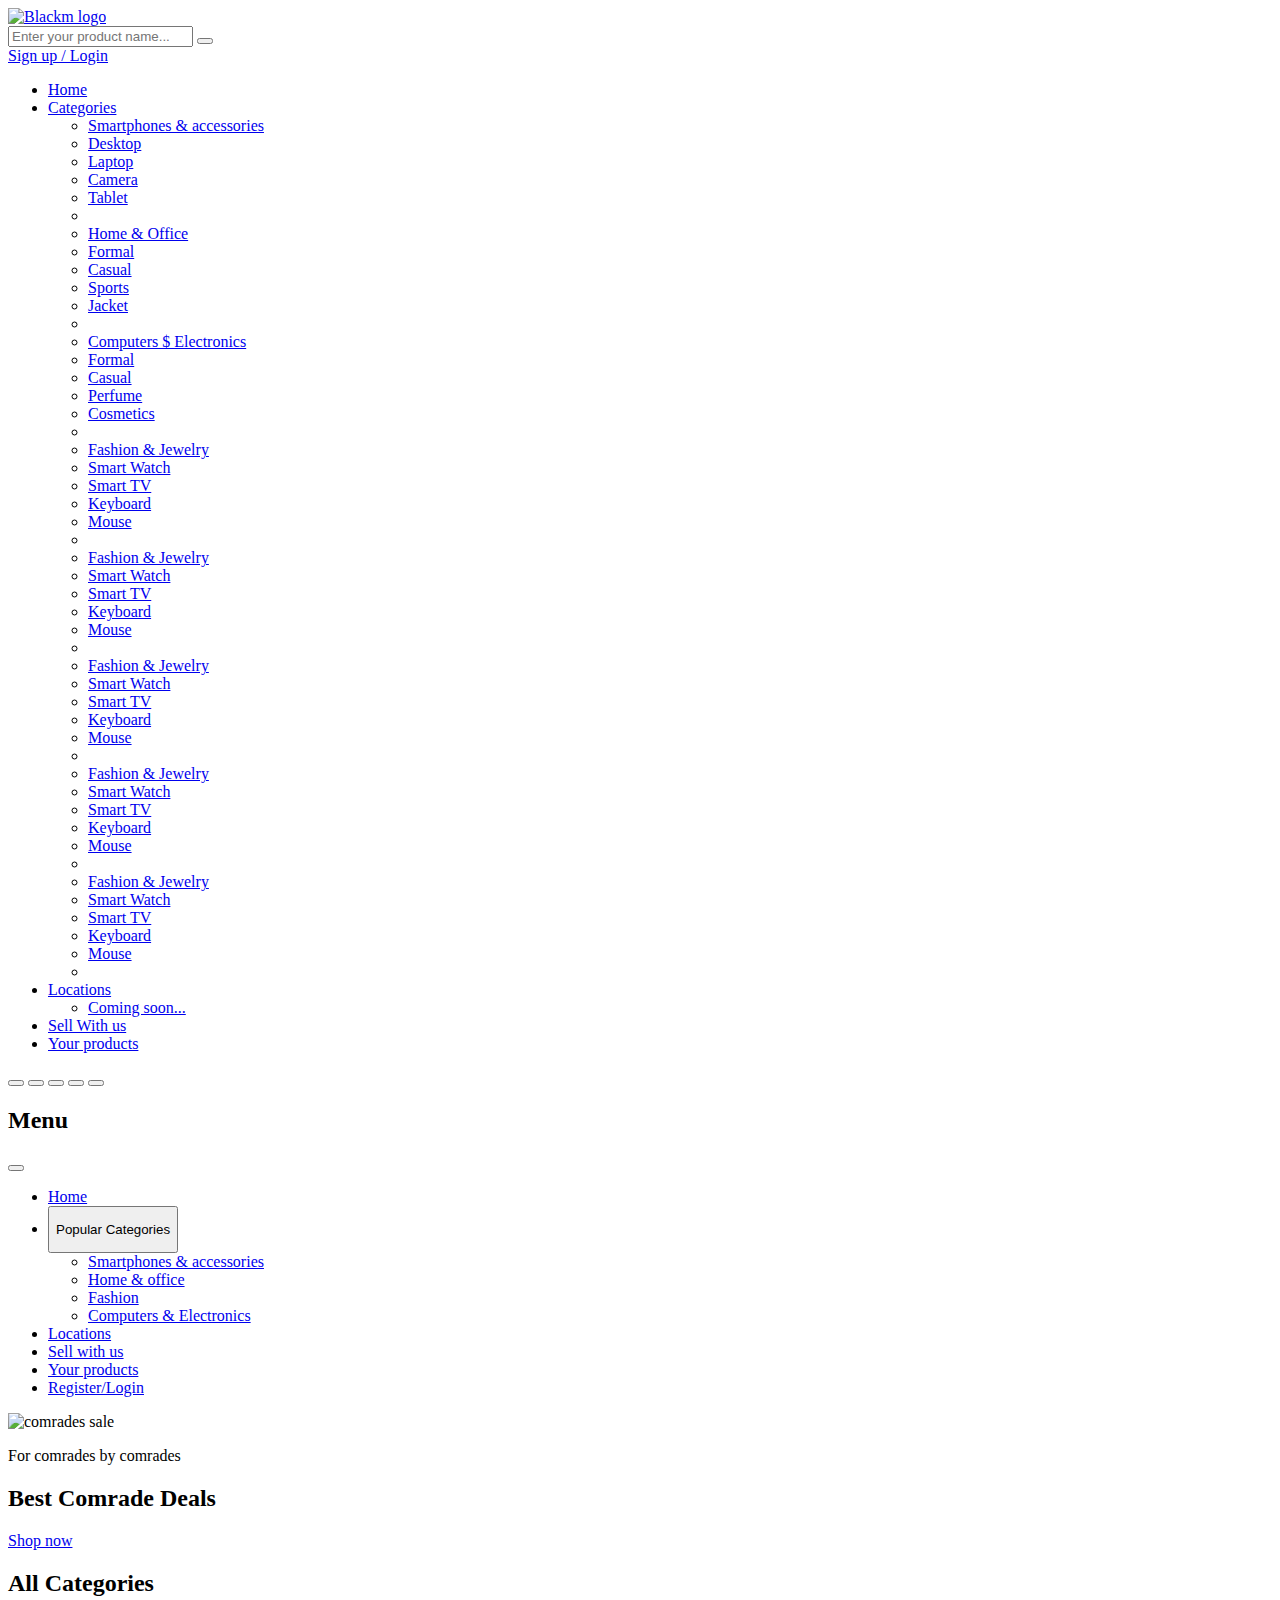
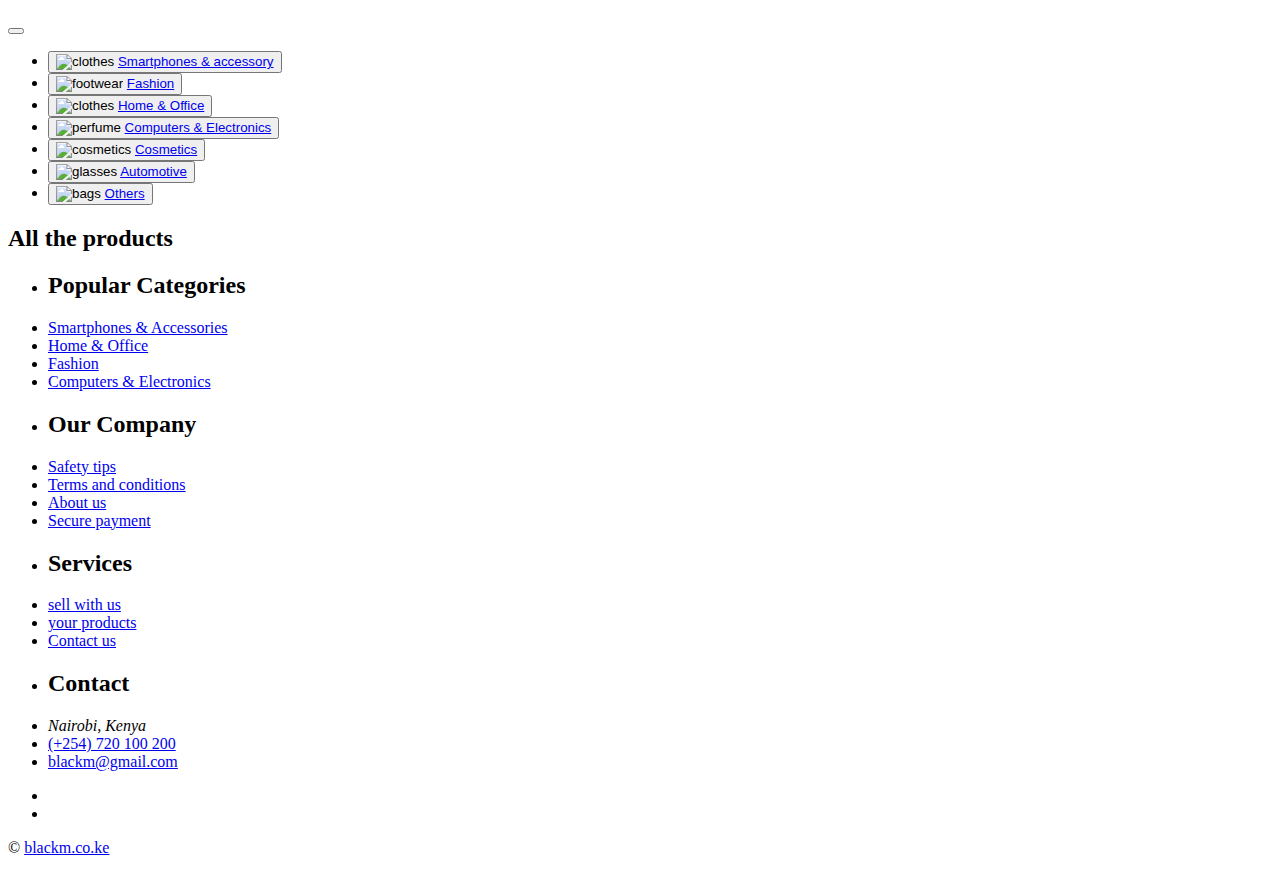
==== commit 6e598be0: "added your products and modified sproducts" ====
--- a/index.html
+++ b/index.html
@@ -8,19 +8,15 @@
     <link rel="stylesheet" href="https://cdnjs.cloudflare.com/ajax/libs/font-awesome/6.4.0/css/all.min.css" integrity="sha512-iecdLmaskl7CVkqkXNQ/ZH/XLlvWZOJyj7Yy7tcenmpD1ypASozpmT/E0iPtmFIB46ZmdtAc9eNBvH0H/ZpiBw==" crossorigin="anonymous" referrerpolicy="no-referrer" />
     <link rel="stylesheet" href="styles/style.css">
     <link rel="stylesheet" href="styles/pages/index.css">
-    <!-- Google Tag Manager -->
-    <script>(function(w,d,s,l,i){w[l]=w[l]||[];w[l].push({'gtm.start':
-      new Date().getTime(),event:'gtm.js'});var f=d.getElementsByTagName(s)[0],
-      j=d.createElement(s),dl=l!='dataLayer'?'&l='+l:'';j.async=true;j.src=
-      'https://www.googletagmanager.com/gtm.js?id='+i+dl;f.parentNode.insertBefore(j,f);
-      })(window,document,'script','dataLayer','GTM-KBXNLC2G');</script>
-      <!-- End Google Tag Manager -->
 </head>
+
 <body>
-  <p>just an empty page</p>
-  <!-- <div class="overlay" data-overlay></div>
-
-
+  <div class="overlay" data-overlay></div>
+
+    <!--
+    - MODAL
+  -->
+<!-- this code is a bug, it cannot be removed and i still don't understand why. If removed it causes weird catastrophic changes on the frontend!!  -->
   <div class="modal" data-modal style="display: none;">
 
     <div class="modal-close-overlay" data-modal-overlay></div>
@@ -32,7 +28,6 @@
       </button>
 
       <div class="newsletter-img">
-        <img src="./assets/images/newsletter.png" alt="subscribe newsletter" width="400" height="400">
       </div>
 
       <div class="newsletter">
@@ -61,9 +56,9 @@
 
   </div>
 
-
-
-
+  <!--
+    - NOTIFICATION TOAST
+  -->
 
   <div class="notification-toast" data-toast style="display: none;">
 
@@ -71,7 +66,7 @@
       <ion-icon name="close-outline"></ion-icon>
     </button>
   </div>
-
+<!-- end of bug code -->
   
     <header>    
         <div class="header-main">
@@ -136,16 +131,9 @@
                     </li>
     
                     <li class="panel-list-item">
-                      <a href="#">Headphone</a>
-                    </li>
-    
-                    <li class="panel-list-item">
-                      <a href="#">
-                        <img src="images/saad-chaudhry-PP1UkTDYJkc-unsplash.jpg" alt="headphone collection" width="250"
-                          height="119">
-                      </a>
-                    </li>
-    
+                      <a href="#"></a>
+                    </li>
+
                   </ul>
     
                   <ul class="dropdown-panel-list">
@@ -171,15 +159,9 @@
                     </li>
     
                     <li class="panel-list-item">
-                      <a href="#">Sunglasses</a>
-                    </li>
-    
-                    <li class="panel-list-item">
-                      <a href="#">
-                        <img src="images/furniture.jpg" alt="men's fashion" width="250" height="119">
-                      </a>
-                    </li>
-    
+                      <a href="#"></a>
+                    </li>
+
                   </ul>
     
                   <ul class="dropdown-panel-list">
@@ -205,15 +187,9 @@
                     </li>
     
                     <li class="panel-list-item">
-                      <a href="#">Bags</a>
-                    </li>
-    
-                    <li class="panel-list-item">
-                      <a href="#">
-                        <img src="images/laptop1.jpg" alt="women's fashion" width="250" height="119">
-                      </a>
-                    </li>
-    
+                      <a href="#"></a>
+                    </li>
+
                   </ul>
     
                   <ul class="dropdown-panel-list">
@@ -239,15 +215,121 @@
                     </li>
     
                     <li class="panel-list-item">
-                      <a href="#">Microphone</a>
-                    </li>
-    
-                    <li class="panel-list-item">
-                      <a href="#">
-                        <img src="images/jewelry.jpg" alt="mouse collection" width="250" height="119">
-                      </a>
-                    </li>
-    
+                      <a href="#"></a>
+                    </li>
+    
+                  </ul>
+
+                  <ul class="dropdown-panel-list">
+    
+                    <li class="menu-title">
+                      <a href="#">Fashion & Jewelry</a>
+                    </li>
+    
+                    <li class="panel-list-item">
+                      <a href="#">Smart Watch</a>
+                    </li>
+    
+                    <li class="panel-list-item">
+                      <a href="#">Smart TV</a>
+                    </li>
+    
+                    <li class="panel-list-item">
+                      <a href="#">Keyboard</a>
+                    </li>
+    
+                    <li class="panel-list-item">
+                      <a href="#">Mouse</a>
+                    </li>
+    
+                    <li class="panel-list-item">
+                      <a href="#"></a>
+                    </li>
+
+                  </ul>
+
+                  <ul class="dropdown-panel-list">
+    
+                    <li class="menu-title">
+                      <a href="#">Fashion & Jewelry</a>
+                    </li>
+    
+                    <li class="panel-list-item">
+                      <a href="#">Smart Watch</a>
+                    </li>
+    
+                    <li class="panel-list-item">
+                      <a href="#">Smart TV</a>
+                    </li>
+    
+                    <li class="panel-list-item">
+                      <a href="#">Keyboard</a>
+                    </li>
+    
+                    <li class="panel-list-item">
+                      <a href="#">Mouse</a>
+                    </li>
+    
+                    <li class="panel-list-item">
+                      <a href="#"></a>
+                    </li>
+    
+                  </ul>
+
+                  <ul class="dropdown-panel-list">
+    
+                    <li class="menu-title">
+                      <a href="#">Fashion & Jewelry</a>
+                    </li>
+    
+                    <li class="panel-list-item">
+                      <a href="#">Smart Watch</a>
+                    </li>
+    
+                    <li class="panel-list-item">
+                      <a href="#">Smart TV</a>
+                    </li>
+    
+                    <li class="panel-list-item">
+                      <a href="#">Keyboard</a>
+                    </li>
+    
+                    <li class="panel-list-item">
+                      <a href="#">Mouse</a>
+                    </li>
+    
+                    <li class="panel-list-item">
+                      <a href="#"></a>
+                    </li>
+    
+                  </ul>
+
+                  <ul class="dropdown-panel-list">
+    
+                    <li class="menu-title">
+                      <a href="#">Fashion & Jewelry</a>
+                    </li>
+    
+                    <li class="panel-list-item">
+                      <a href="#">Smart Watch</a>
+                    </li>
+    
+                    <li class="panel-list-item">
+                      <a href="#">Smart TV</a>
+                    </li>
+    
+                    <li class="panel-list-item">
+                      <a href="#">Keyboard</a>
+                    </li>
+    
+                    <li class="panel-list-item">
+                      <a href="#">Mouse</a>
+                    </li>
+    
+                    <li class="panel-list-item">
+                      <a href="#"></a>
+                    </li>
+        
                   </ul>
     
                 </div>
@@ -268,11 +350,11 @@
 
     
               <li class="menu-category">
-                <a href="#" class="menu-title">Sell With us</a>
+                <a href="sell-page.html" class="menu-title">Sell With us</a>
               </li>
     
               <li class="menu-category">
-                <a href="#" class="menu-title">Your products</a>
+                <a href="your-products.html" class="menu-title">Your products</a>
               </li>
     
             </ul>
@@ -304,7 +386,7 @@
           </button>
     
         </div>
-    
+    <!-- Mobile view of menu to give that app experience on the browser -->
         <nav class="mobile-navigation-menu  has-scrollbar" data-mobile-menu>
     
           <div class="menu-top">
@@ -324,52 +406,32 @@
             <li class="menu-category">
     
               <button class="accordion-menu" data-accordion-btn>
-                <p class="menu-title">Categories</p>
+                <p class="menu-title">Popular Categories</p>
     
                 <div>
                   <ion-icon name="add-outline" class="add-icon"></ion-icon>
                   <ion-icon name="remove-outline" class="remove-icon"></ion-icon>
                 </div>
               </button>
-    
+              <!-- Add url to the corresponding categories -->
               <ul class="submenu-category-list" data-accordion>
     
                 <li class="submenu-category">
-                  <a href="#" class="submenu-title">Smartphones</a>
+                  <a href="#" class="submenu-title ">Smartphones & accessories</a>
                 </li>
     
                 <li class="submenu-category">
-                  <a href="#" class="submenu-title">accessories</a>
+                  <a href="#" class="submenu-title smartphone">Home & office</a>
                 </li>
     
-                <li class="submenu-category">
-                  <a href="#" class="submenu-title">Home & office</a>
-                </li>
-    
-                <li class="submenu-category">
-                  <a href="#" class="submenu-title">Computers</a>
-                </li>
-        
-                <li class="submenu-category">
-                  <a href="#" class="submenu-title">Electronics</a>
-                </li>
-
-                    
                 <li class="submenu-category">
                   <a href="#" class="submenu-title">Fashion</a>
                 </li>
-
+    
                 <li class="submenu-category">
-                  <a href="#" class="submenu-title">Jewelry</a>
+                  <a href="#" class="submenu-title">Computers & Electronics</a>
                 </li>
-
-                <li class="submenu-category">
-                  <a href="#" class="submenu-title">Automotive</a>
-                </li>
-
-                <li class="submenu-category">
-                  <a href="#" class="submenu-title">Others</a>
-                </li>
+                
               </ul>
     
             </li>
@@ -379,490 +441,173 @@
             </li>
     
             <li class="menu-category">
-              <a href="#" class="menu-title">Sell with us</a>
+              <a href="sell-page.html" class="menu-title">Sell with us</a>
             </li>
     
             <li class="menu-category">
-              <a href="#" class="menu-title">Your products</a>
+              <a href="your-products.html" class="menu-title">Your products</a>
             </li>
+
+            <li class="menu-category">
+              <a href="#" class="menu-title">Register/Login</a>
+            </li>
     
           </ul>
     
-          <div class="menu-bottom">
-    
-            <ul class="menu-category-list">
-    
-              <li class="menu-category">
-    
-                <button class="accordion-menu" data-accordion-btn>
-                  <p class="menu-title">Language</p>
-    
-                  <ion-icon name="caret-back-outline" class="caret-back"></ion-icon>
-                </button>
-    
-                <ul class="submenu-category-list" data-accordion>
-    
-                  <li class="submenu-category">
-                    <a href="#" class="submenu-title">English</a>
-                  </li>
-    
-                  <li class="submenu-category">
-                    <a href="#" class="submenu-title">Espa&ntilde;ol</a>
-                  </li>
-    
-                  <li class="submenu-category">
-                    <a href="#" class="submenu-title">Fren&ccedil;h</a>
-                  </li>
-    
-                </ul>
-    
-              </li>
-    
-              <li class="menu-category">
-                <button class="accordion-menu" data-accordion-btn>
-                  <p class="menu-title">Currency</p>
-                  <ion-icon name="caret-back-outline" class="caret-back"></ion-icon>
-                </button>
-    
-                <ul class="submenu-category-list" data-accordion>
-                  <li class="submenu-category">
-                    <a href="#" class="submenu-title">USD &dollar;</a>
-                  </li>
-    
-                  <li class="submenu-category">
-                    <a href="#" class="submenu-title">EUR &euro;</a>
-                  </li>
-                </ul>
-              </li>
-    
-            </ul>
-    
-            <ul class="menu-social-container">
-    
-              <li>
-                <a href="#" class="social-link">
-                  <ion-icon name="logo-facebook"></ion-icon>
-                </a>
-              </li>
-    
-              <li>
-                <a href="#" class="social-link">
-                  <ion-icon name="logo-twitter"></ion-icon>
-                </a>
-              </li>
-    
-              <li>
-                <a href="#" class="social-link">
-                  <ion-icon name="logo-instagram"></ion-icon>
-                </a>
-              </li>
-    
-              <li>
-                <a href="#" class="social-link">
-                  <ion-icon name="logo-linkedin"></ion-icon>
-                </a>
-              </li>
-    
-            </ul>
-    
+        </nav>
+    
+      </header>
+
+      <main>
+
+    <!--- BANNER-->
+
+    <div class="banner">
+
+        <div class="container">
+  
+          <div class="slider-container has-scrollbar">
+  
+            <div class="slider-item">
+  
+              <img src="images/back4.jpg" alt="comrades sale" class="banner-img">
+  
+              <div class="banner-content">
+  
+                <p class="banner-subtitle">For comrades by comrades</p>
+  
+                <h2 class="banner-title">Best Comrade Deals</h2>
+  
+                <a href="#" class="banner-btn">Shop now</a>
+  
+              </div>
+  
+            </div>
+  
           </div>
-    
-        </nav>
-    
-      </header>
-
-      <main>
-
-
-    <div class="banner">
-
+  
+        </div>
+  
+      </div>
+
+    <div class="product-container">
         <div class="container">
-  
-          <div class="slider-container has-scrollbar">
-  
-            <div class="slider-item">
-  
-              <img src="images/saad-chaudhry-PP1UkTDYJkc-unsplash.jpg" alt="women's latest fashion sale" class="banner-img">
-  
-              <div class="banner-content">
-  
-                <p class="banner-subtitle">For comrades by comrades</p>
-  
-                <h2 class="banner-title">Women's latest fashion sale</h2>
-  
-                <p class="banner-text">
-                  starting at &dollar; <b>20</b>.00
-                </p>
-  
-                <a href="#" class="banner-btn">Shop now</a>
-  
-              </div>
-  
-            </div>
-  
-  
-          </div>
-  
-        </div>
-  
-      </div>
-
-      <div class="product-container">
-        <div class="container">
-
+        <!-- sidebar NB: disabled for 1024+px-->
         <div class="sidebar  has-scrollbar" data-mobile-menu>
 
     <div class="sidebar-category">
 
       <div class="sidebar-top">
-        <h2 class="sidebar-title">Category</h2>
+        <h2 class="sidebar-title">All Categories</h2>
 
         <button class="sidebar-close-btn" data-mobile-menu-close-btn>
           <ion-icon name="close-outline"></ion-icon>
         </button>
       </div>
-
+      <!-- within this unordered list direct the categories to their respective urls -->
       <ul class="sidebar-menu-category-list">
 
         <li class="sidebar-menu-category">
 
-          <button class="sidebar-accordion-menu" data-accordion-btn>
+          <button class="sidebar-accordion-menu">
 
             <div class="menu-title-flex">
               <img src="images/icons8-smartphone-48.png" alt="clothes" width="20" height="20"
                 class="menu-title-img">
 
-              <p class="menu-title">Smartphones</p>
-            </div>
-
-            <div>
-              <ion-icon name="add-outline" class="add-icon"></ion-icon>
-              <ion-icon name="remove-outline" class="remove-icon"></ion-icon>
-            </div>
-
-          </button>
-
-          <ul class="sidebar-submenu-category-list" data-accordion>
-
-            <li class="sidebar-submenu-category">
-              <a href="#" class="sidebar-submenu-title">
-                <p class="product-name">Shirt</p>
-                <data value="300" class="stock" title="Available Stock">300</data>
-              </a>
-            </li>
-
-            <li class="sidebar-submenu-category">
-              <a href="#" class="sidebar-submenu-title">
-                <p class="product-name">shorts & jeans</p>
-                <data value="60" class="stock" title="Available Stock">60</data>
-              </a>
-            </li>
-
-            <li class="sidebar-submenu-category">
-              <a href="#" class="sidebar-submenu-title">
-                <p class="product-name">jacket</p>
-                <data value="50" class="stock" title="Available Stock">50</data>
-              </a>
-            </li>
-
-            <li class="sidebar-submenu-category">
-              <a href="#" class="sidebar-submenu-title">
-                <p class="product-name">dress & frock</p>
-                <data value="87" class="stock" title="Available Stock">87</data>
-              </a>
-            </li>
-
-          </ul>
+              <a href="#" class="menu-title">Smartphones & accessory</a>
+            </div>
+
+          </button>
 
         </li>
 
         <li class="sidebar-menu-category">
 
-          <button class="sidebar-accordion-menu" data-accordion-btn>
+          <button class="sidebar-accordion-menu">
 
             <div class="menu-title-flex">
               <img src="images/shoes.svg" alt="footwear" class="menu-title-img" width="20"
                 height="20">
 
-              <p class="menu-title">Fashion</p>
-            </div>
-
-            <div>
-              <ion-icon name="add-outline" class="add-icon"></ion-icon>
-              <ion-icon name="remove-outline" class="remove-icon"></ion-icon>
-            </div>
-
-          </button>
-
-          <ul class="sidebar-submenu-category-list" data-accordion>
-
-            <li class="sidebar-submenu-category">
-              <a href="#" class="sidebar-submenu-title">
-                <p class="product-name">Sports</p>
-                <data value="45" class="stock" title="Available Stock">45</data>
-              </a>
-            </li>
-
-            <li class="sidebar-submenu-category">
-              <a href="#" class="sidebar-submenu-title">
-                <p class="product-name">Formal</p>
-                <data value="75" class="stock" title="Available Stock">75</data>
-              </a>
-            </li>
-
-            <li class="sidebar-submenu-category">
-              <a href="#" class="sidebar-submenu-title">
-                <p class="product-name">Casual</p>
-                <data value="35" class="stock" title="Available Stock">35</data>
-              </a>
-            </li>
-
-            <li class="sidebar-submenu-category">
-              <a href="#" class="sidebar-submenu-title">
-                <p class="product-name">Safety Shoes</p>
-                <data value="26" class="stock" title="Available Stock">26</data>
-              </a>
-            </li>
-
-          </ul>
+              <a href="#" class="menu-title">Fashion</a>
+            </div>
+
+          </button>
 
         </li>
 
         <li class="sidebar-menu-category">
 
-          <button class="sidebar-accordion-menu" data-accordion-btn>
+          <button class="sidebar-accordion-menu">
 
             <div class="menu-title-flex">
               <img src="images/icons8-furniture-48.png" alt="clothes" class="menu-title-img" width="20"
                 height="20">
 
-              <p class="menu-title">Furniture</p>
-            </div>
-
-            <div>
-              <ion-icon name="add-outline" class="add-icon"></ion-icon>
-              <ion-icon name="remove-outline" class="remove-icon"></ion-icon>
-            </div>
-
-          </button>
-
-          <ul class="sidebar-submenu-category-list" data-accordion>
-
-            <li class="sidebar-submenu-category">
-              <a href="#" class="sidebar-submenu-title">
-                <p class="product-name">Earrings</p>
-                <data value="46" class="stock" title="Available Stock">46</data>
-              </a>
-            </li>
-
-            <li class="sidebar-submenu-category">
-              <a href="#" class="sidebar-submenu-title">
-                <p class="product-name">Couple Rings</p>
-                <data value="73" class="stock" title="Available Stock">73</data>
-              </a>
-            </li>
-
-            <li class="sidebar-submenu-category">
-              <a href="#" class="sidebar-submenu-title">
-                <p class="product-name">Necklace</p>
-                <data value="61" class="stock" title="Available Stock">61</data>
-              </a>
-            </li>
-
-          </ul>
+              <a href="#" class="menu-title">Home & Office</a>
+            </div>
+
+          </button>
 
         </li>
 
         <li class="sidebar-menu-category">
 
-          <button class="sidebar-accordion-menu" data-accordion-btn>
+          <button class="sidebar-accordion-menu">
 
             <div class="menu-title-flex">
               <img src="images/icons8-computer-30.png" alt="perfume" class="menu-title-img" width="20"
                 height="20">
 
-              <p class="menu-title">Computers</p>
-            </div>
-
-            <div>
-              <ion-icon name="add-outline" class="add-icon"></ion-icon>
-              <ion-icon name="remove-outline" class="remove-icon"></ion-icon>
-            </div>
-
-          </button>
-
-          <ul class="sidebar-submenu-category-list" data-accordion>
-
-            <li class="sidebar-submenu-category">
-              <a href="#" class="sidebar-submenu-title">
-                <p class="product-name">Clothes Perfume</p>
-                <data value="12" class="stock" title="Available Stock">12 pcs</data>
-              </a>
-            </li>
-
-            <li class="sidebar-submenu-category">
-              <a href="#" class="sidebar-submenu-title">
-                <p class="product-name">Deodorant</p>
-                <data value="60" class="stock" title="Available Stock">60 pcs</data>
-              </a>
-            </li>
-
-            <li class="sidebar-submenu-category">
-              <a href="#" class="sidebar-submenu-title">
-                <p class="product-name">jacket</p>
-                <data value="50" class="stock" title="Available Stock">50 pcs</data>
-              </a>
-            </li>
-
-            <li class="sidebar-submenu-category">
-              <a href="#" class="sidebar-submenu-title">
-                <p class="product-name">dress & frock</p>
-                <data value="87" class="stock" title="Available Stock">87 pcs</data>
-              </a>
-            </li>
-
-          </ul>
+              <a href="#" class="menu-title">Computers & Electronics</a>
+            </div>
+
+          </button>
 
         </li>
 
         <li class="sidebar-menu-category">
 
-          <button class="sidebar-accordion-menu" data-accordion-btn>
+          <button class="sidebar-accordion-menu">
 
             <div class="menu-title-flex">
               <img src="images/cosmetics.svg" alt="cosmetics" class="menu-title-img" width="20"
                 height="20">
 
-              <p class="menu-title">Cosmetics</p>
-            </div>
-
-            <div>
-              <ion-icon name="add-outline" class="add-icon"></ion-icon>
-              <ion-icon name="remove-outline" class="remove-icon"></ion-icon>
-            </div>
-
-          </button>
-
-          <ul class="sidebar-submenu-category-list" data-accordion>
-
-            <li class="sidebar-submenu-category">
-              <a href="#" class="sidebar-submenu-title">
-                <p class="product-name">Shampoo</p>
-                <data value="68" class="stock" title="Available Stock">68</data>
-              </a>
-            </li>
-
-            <li class="sidebar-submenu-category">
-              <a href="#" class="sidebar-submenu-title">
-                <p class="product-name">Sunscreen</p>
-                <data value="46" class="stock" title="Available Stock">46</data>
-              </a>
-            </li>
-
-            <li class="sidebar-submenu-category">
-              <a href="#" class="sidebar-submenu-title">
-                <p class="product-name">Body Wash</p>
-                <data value="79" class="stock" title="Available Stock">79</data>
-              </a>
-            </li>
-
-            <li class="sidebar-submenu-category">
-              <a href="#" class="sidebar-submenu-title">
-                <p class="product-name">Makeup Kit</p>
-                <data value="23" class="stock" title="Available Stock">23</data>
-              </a>
-            </li>
-
-          </ul>
+              <a href="#" class="menu-title">Cosmetics</a>
+            </div>
+
+          </button>
 
         </li>
 
         <li class="sidebar-menu-category">
 
-          <button class="sidebar-accordion-menu" data-accordion-btn>
+          <button class="sidebar-accordion-menu">
 
             <div class="menu-title-flex">
               <img src="images/icons8-car-48.png" alt="glasses" class="menu-title-img" width="20"
                 height="20">
 
-              <p class="menu-title">Automotive</p>
-            </div>
-
-            <div>
-              <ion-icon name="add-outline" class="add-icon"></ion-icon>
-              <ion-icon name="remove-outline" class="remove-icon"></ion-icon>
-            </div>
-
-          </button>
-
-          <ul class="sidebar-submenu-category-list" data-accordion>
-
-            <li class="sidebar-submenu-category">
-              <a href="#" class="sidebar-submenu-title">
-                <p class="product-name">Sunglasses</p>
-                <data value="50" class="stock" title="Available Stock">50</data>
-              </a>
-            </li>
-
-            <li class="sidebar-submenu-category">
-              <a href="#" class="sidebar-submenu-title">
-                <p class="product-name">Lenses</p>
-                <data value="48" class="stock" title="Available Stock">48</data>
-              </a>
-            </li>
-
-          </ul>
+              <a href="#" class="menu-title">Automotive</a>
+            </div>
+
+          </button>
 
         </li>
 
         <li class="sidebar-menu-category">
 
-          <button class="sidebar-accordion-menu" data-accordion-btn>
+          <button class="sidebar-accordion-menu">
 
             <div class="menu-title-flex">
               <img src="images/bag.svg" alt="bags" class="menu-title-img" width="20" height="20">
 
-              <p class="menu-title">Others</p>
-            </div>
-
-            <div>
-              <ion-icon name="add-outline" class="add-icon"></ion-icon>
-              <ion-icon name="remove-outline" class="remove-icon"></ion-icon>
-            </div>
-
-          </button>
-
-          <ul class="sidebar-submenu-category-list" data-accordion>
-
-            <li class="sidebar-submenu-category">
-              <a href="#" class="sidebar-submenu-title">
-                <p class="product-name">Shopping Bag</p>
-                <data value="62" class="stock" title="Available Stock">62</data>
-              </a>
-            </li>
-
-            <li class="sidebar-submenu-category">
-              <a href="#" class="sidebar-submenu-title">
-                <p class="product-name">Gym Backpack</p>
-                <data value="35" class="stock" title="Available Stock">35</data>
-              </a>
-            </li>
-
-            <li class="sidebar-submenu-category">
-              <a href="#" class="sidebar-submenu-title">
-                <p class="product-name">Purse</p>
-                <data value="80" class="stock" title="Available Stock">80</data>
-              </a>
-            </li>
-
-            <li class="sidebar-submenu-category">
-              <a href="#" class="sidebar-submenu-title">
-                <p class="product-name">Wallet</p>
-                <data value="75" class="stock" title="Available Stock">75</data>
-              </a>
-            </li>
-
-          </ul>
+              <a href="#" class="menu-title">Others</a>
+            </div>
+
+          </button>
 
         </li>
 
@@ -871,14 +616,16 @@
     </div>
 
         </div>
-
+        <!-- end sidebar -->
         <div class="product-box">
 
-
-
-          <div class="product-featured">
-
-            <h2 class="title">Deal of the day</h2>
+            <!--
+            - PRODUCT FEATURED
+          -->
+
+          <!-- <div class="product-featured">
+
+            <h2 class="title">BlackM weekly Deals</h2>
 
             <div class="showcase-wrapper has-scrollbar">
 
@@ -892,14 +639,6 @@
 
                   <div class="showcase-content">
                     
-                    <div class="showcase-rating">
-                      <ion-icon name="star"></ion-icon>
-                      <ion-icon name="star"></ion-icon>
-                      <ion-icon name="star"></ion-icon>
-                      <ion-icon name="star-outline"></ion-icon>
-                      <ion-icon name="star-outline"></ion-icon>
-                    </div>
-
                     <a href="#">
                       <h3 class="showcase-title">Phone Device Presets</h3>
                     </a>
@@ -931,41 +670,6 @@
                       <div class="showcase-status-bar"></div>
                     </div>
 
-                    <div class="countdown-box">
-
-                      <p class="countdown-desc">
-                        Hurry Up! Offer ends in:
-                      </p>
-
-                      <div class="countdown">
-
-                        <div class="countdown-content">
-
-                          <p class="display-number">360</p>
-
-                          <p class="display-text">Days</p>
-
-                        </div>
-
-                        <div class="countdown-content">
-                          <p class="display-number">24</p>
-                          <p class="display-text">Hours</p>
-                        </div>
-
-                        <div class="countdown-content">
-                          <p class="display-number">59</p>
-                          <p class="display-text">Min</p>
-                        </div>
-
-                        <div class="countdown-content">
-                          <p class="display-number">00</p>
-                          <p class="display-text">Sec</p>
-                        </div>
-
-                      </div>
-
-                    </div>
-
                   </div>
 
                 </div>
@@ -981,15 +685,7 @@
                   </div>
               
                   <div class="showcase-content">
-              
-                    <div class="showcase-rating">
-                      <ion-icon name="star"></ion-icon>
-                      <ion-icon name="star"></ion-icon>
-                      <ion-icon name="star"></ion-icon>
-                      <ion-icon name="star-outline"></ion-icon>
-                      <ion-icon name="star-outline"></ion-icon>
-                    </div>
-              
+                            
                     <h3 class="showcase-title">
                       <a href="#" class="showcase-title">Rose Gold diamonds Earring</a>
                     </h3>
@@ -1000,8 +696,8 @@
                     </p>
               
                     <div class="price-box">
-                      <p class="price">$1990.00</p>
-                      <del>$2000.00</del>
+                      <p class="price">Ksh 1,300</p>
+                      <del>Ksh 3,500</del>
                     </div>
               
                     <button class="add-cart-btn">add to cart</button>
@@ -1016,34 +712,6 @@
                       <div class="showcase-status-bar"></div>
                     </div>
               
-                    <div class="countdown-box">
-              
-                      <p class="countdown-desc">Hurry Up! Offer ends in:</p>
-              
-                      <div class="countdown">
-                        <div class="countdown-content">
-                          <p class="display-number">360</p>
-                          <p class="display-text">Days</p>
-                        </div>
-              
-                        <div class="countdown-content">
-                          <p class="display-number">24</p>
-                          <p class="display-text">Hours</p>
-                        </div>
-              
-                        <div class="countdown-content">
-                          <p class="display-number">59</p>
-                          <p class="display-text">Min</p>
-                        </div>
-              
-                        <div class="countdown-content">
-                          <p class="display-number">00</p>
-                          <p class="display-text">Sec</p>
-                        </div>
-                      </div>
-              
-                    </div>
-              
                   </div>
               
                 </div>
@@ -1052,8 +720,8 @@
 
             </div>
 
-          </div>
-
+          </div> -->
+          <!-- end product featured -->
 
         </div>
 
@@ -1062,97 +730,27 @@
       </div>
 
       </main>
-
+      <!-- ===========================PRODUCTS=========================== -->
+      <!-- code for single product is listed in script/main.js (used js here to test json and the css styling. Basically to mimic a request from the server and see how it displays on browser + pave way for future api usage)-->
       <div class="main container">
         <h2 class="title">All the products</h2>
         <div class="products-grid js-products-grid">
+          <!-- start: the html code from main.js goes here -->
+
+          <!-- end: nb don't include the main.js script tag so that browser uses your laravel-->
         </div>
       </div>
 
- 
+  <!--
+    - FOOTER
+  -->
 
   <footer>
 
-    <div class="footer-category">
+    <div class="footer-nav">
 
       <div class="container">
 
-        <h2 class="footer-category-title">Brand directory</h2>
-
-        <div class="footer-category-box">
-
-          <h3 class="category-box-title">Fashion :</h3>
-
-          <a href="#" class="footer-category-link">T-shirt</a>
-          <a href="#" class="footer-category-link">Shirts</a>
-          <a href="#" class="footer-category-link">shorts & jeans</a>
-          <a href="#" class="footer-category-link">jacket</a>
-          <a href="#" class="footer-category-link">dress & frock</a>
-          <a href="#" class="footer-category-link">innerwear</a>
-          <a href="#" class="footer-category-link">hosiery</a>
-
-        </div>
-
-        <div class="footer-category-box">
-          <h3 class="category-box-title">footwear :</h3>
-        
-          <a href="#" class="footer-category-link">sport</a>
-          <a href="#" class="footer-category-link">formal</a>
-          <a href="#" class="footer-category-link">Boots</a>
-          <a href="#" class="footer-category-link">casual</a>
-          <a href="#" class="footer-category-link">cowboy shoes</a>
-          <a href="#" class="footer-category-link">safety shoes</a>
-          <a href="#" class="footer-category-link">Party wear shoes</a>
-          <a href="#" class="footer-category-link">Branded</a>
-          <a href="#" class="footer-category-link">Firstcopy</a>
-          <a href="#" class="footer-category-link">Long shoes</a>
-        </div>
-
-        <div class="footer-category-box">
-          <h3 class="category-box-title">jewellery :</h3>
-        
-          <a href="#" class="footer-category-link">Necklace</a>
-          <a href="#" class="footer-category-link">Earrings</a>
-          <a href="#" class="footer-category-link">Couple rings</a>
-          <a href="#" class="footer-category-link">Pendants</a>
-          <a href="#" class="footer-category-link">Crystal</a>
-          <a href="#" class="footer-category-link">Bangles</a>
-          <a href="#" class="footer-category-link">bracelets</a>
-          <a href="#" class="footer-category-link">nosepin</a>
-          <a href="#" class="footer-category-link">chain</a>
-          <a href="#" class="footer-category-link">Earrings</a>
-          <a href="#" class="footer-category-link">Couple rings</a>
-        </div>
-
-        <div class="footer-category-box">
-          <h3 class="category-box-title">cosmetics :</h3>
-        
-          <a href="#" class="footer-category-link">Shampoo</a>
-          <a href="#" class="footer-category-link">Bodywash</a>
-          <a href="#" class="footer-category-link">Facewash</a>
-          <a href="#" class="footer-category-link">makeup kit</a>
-          <a href="#" class="footer-category-link">liner</a>
-          <a href="#" class="footer-category-link">lipstick</a>
-          <a href="#" class="footer-category-link">prefume</a>
-          <a href="#" class="footer-category-link">Body soap</a>
-          <a href="#" class="footer-category-link">scrub</a>
-          <a href="#" class="footer-category-link">hair gel</a>
-          <a href="#" class="footer-category-link">hair colors</a>
-          <a href="#" class="footer-category-link">hair dye</a>
-          <a href="#" class="footer-category-link">sunscreen</a>
-          <a href="#" class="footer-category-link">skin loson</a>
-          <a href="#" class="footer-category-link">liner</a>
-          <a href="#" class="footer-category-link">lipstick</a>
-        </div>
-
-      </div>
-
-    </div>
-
-    <div class="footer-nav">
-
-      <div class="container">
-
         <ul class="footer-nav-list">
 
           <li class="footer-nav-item">
@@ -1160,23 +758,19 @@
           </li>
 
           <li class="footer-nav-item">
+            <a href="#" class="footer-nav-link">Smartphones & Accessories</a>
+          </li>
+
+          <li class="footer-nav-item">
+            <a href="#" class="footer-nav-link">Home & Office</a>
+          </li>
+
+          <li class="footer-nav-item">
             <a href="#" class="footer-nav-link">Fashion</a>
           </li>
 
           <li class="footer-nav-item">
-            <a href="#" class="footer-nav-link">Electronic</a>
-          </li>
-
-          <li class="footer-nav-item">
-            <a href="#" class="footer-nav-link">Cosmetic</a>
-          </li>
-
-          <li class="footer-nav-item">
-            <a href="#" class="footer-nav-link">Health</a>
-          </li>
-
-          <li class="footer-nav-item">
-            <a href="#" class="footer-nav-link">Watches</a>
+            <a href="#" class="footer-nav-link">Computers & Electronics</a>
           </li>
 
         </ul>
@@ -1184,83 +778,43 @@
         <ul class="footer-nav-list">
         
           <li class="footer-nav-item">
-            <h2 class="nav-title">Products</h2>
-          </li>
-        
-          <li class="footer-nav-item">
-            <a href="#" class="footer-nav-link">Prices drop</a>
-          </li>
-        
-          <li class="footer-nav-item">
-            <a href="#" class="footer-nav-link">New products</a>
-          </li>
-        
-          <li class="footer-nav-item">
-            <a href="#" class="footer-nav-link">Best sales</a>
+            <h2 class="nav-title">Our Company</h2>
+          </li>
+        
+          <li class="footer-nav-item">
+            <a href="#" class="footer-nav-link">Safety tips</a>
+          </li>
+        
+          <li class="footer-nav-item">
+            <a href="#" class="footer-nav-link">Terms and conditions</a>
+          </li>
+        
+          <li class="footer-nav-item">
+            <a href="#" class="footer-nav-link">About us</a>
+          </li>
+        
+          <li class="footer-nav-item">
+            <a href="#" class="footer-nav-link">Secure payment</a>
+          </li>
+        
+        </ul>
+
+        <ul class="footer-nav-list">
+        
+          <li class="footer-nav-item">
+            <h2 class="nav-title">Services</h2>
+          </li>
+        
+          <li class="footer-nav-item">
+            <a href="#" class="footer-nav-link">sell with us</a>
+          </li>
+        
+          <li class="footer-nav-item">
+            <a href="#" class="footer-nav-link">your products</a>
           </li>
         
           <li class="footer-nav-item">
             <a href="#" class="footer-nav-link">Contact us</a>
-          </li>
-        
-          <li class="footer-nav-item">
-            <a href="#" class="footer-nav-link">Sitemap</a>
-          </li>
-        
-        </ul>
-
-        <ul class="footer-nav-list">
-        
-          <li class="footer-nav-item">
-            <h2 class="nav-title">Our Company</h2>
-          </li>
-        
-          <li class="footer-nav-item">
-            <a href="#" class="footer-nav-link">Delivery</a>
-          </li>
-        
-          <li class="footer-nav-item">
-            <a href="#" class="footer-nav-link">Legal Notice</a>
-          </li>
-        
-          <li class="footer-nav-item">
-            <a href="#" class="footer-nav-link">Terms and conditions</a>
-          </li>
-        
-          <li class="footer-nav-item">
-            <a href="#" class="footer-nav-link">About us</a>
-          </li>
-        
-          <li class="footer-nav-item">
-            <a href="#" class="footer-nav-link">Secure payment</a>
-          </li>
-        
-        </ul>
-
-        <ul class="footer-nav-list">
-        
-          <li class="footer-nav-item">
-            <h2 class="nav-title">Services</h2>
-          </li>
-        
-          <li class="footer-nav-item">
-            <a href="#" class="footer-nav-link">Prices drop</a>
-          </li>
-        
-          <li class="footer-nav-item">
-            <a href="#" class="footer-nav-link">New products</a>
-          </li>
-        
-          <li class="footer-nav-item">
-            <a href="#" class="footer-nav-link">Best sales</a>
-          </li>
-        
-          <li class="footer-nav-item">
-            <a href="#" class="footer-nav-link">Contact us</a>
-          </li>
-        
-          <li class="footer-nav-item">
-            <a href="#" class="footer-nav-link">Sitemap</a>
           </li>
         
         </ul>
@@ -1277,8 +831,7 @@
             </div>
 
             <address class="content">
-              419 State 414 Rte
-              Beaver Dams, New York(NY), 14812, USA
+              Nairobi, Kenya
             </address>
           </li>
 
@@ -1287,7 +840,7 @@
               <ion-icon name="call-outline"></ion-icon>
             </div>
 
-            <a href="tel:+607936-8058" class="footer-nav-link">(607) 936-8058</a>
+            <a href="tel:+607936-8058" class="footer-nav-link">(+254) 720 100 200</a>
           </li>
 
           <li class="footer-nav-item flex">
@@ -1295,45 +848,16 @@
               <ion-icon name="mail-outline"></ion-icon>
             </div>
 
-            <a href="mailto:example@gmail.com" class="footer-nav-link">example@gmail.com</a>
+            <a href="mailto:example@gmail.com" class="footer-nav-link">blackm@gmail.com</a>
           </li>
 
         </ul>
 
         <ul class="footer-nav-list">
-
-          <li class="footer-nav-item">
-            <h2 class="nav-title">Follow Us</h2>
+          <li class="footer-nav-item">
           </li>
 
           <li>
-            <ul class="social-link">
-
-              <li class="footer-nav-item">
-                <a href="#" class="footer-nav-link">
-                  <ion-icon name="logo-facebook"></ion-icon>
-                </a>
-              </li>
-
-              <li class="footer-nav-item">
-                <a href="#" class="footer-nav-link">
-                  <ion-icon name="logo-twitter"></ion-icon>
-                </a>
-              </li>
-
-              <li class="footer-nav-item">
-                <a href="#" class="footer-nav-link">
-                  <ion-icon name="logo-linkedin"></ion-icon>
-                </a>
-              </li>
-
-              <li class="footer-nav-item">
-                <a href="#" class="footer-nav-link">
-                  <ion-icon name="logo-instagram"></ion-icon>
-                </a>
-              </li>
-
-            </ul>
           </li>
 
         </ul>
@@ -1346,10 +870,8 @@
 
       <div class="container">
 
-        <img src="./assets/images/payment.png" alt="payment method" class="payment-img">
-
         <p class="copyright">
-          Copyright &copy; <a href="#">Anon</a> all rights reserved.
+          &copy; <a href="#">blackm.co.ke</a>
         </p>
 
       </div>
@@ -1361,27 +883,28 @@
     <script>
       'use strict';
 
-
+      // modal variables
       const modal = document.querySelector('[data-modal]');
       const modalCloseBtn = document.querySelector('[data-modal-close]');
       const modalCloseOverlay = document.querySelector('[data-modal-overlay]');
 
-
+      // modal function
       const modalCloseFunc = function () { modal.classList.add('closed') }
 
-
+      // modal eventListener
       modalCloseOverlay.addEventListener('click', modalCloseFunc);
       modalCloseBtn.addEventListener('click', modalCloseFunc);
 
-
+      // notification toast variables
       const notificationToast = document.querySelector('[data-toast]');
       const toastCloseBtn = document.querySelector('[data-toast-close]');
 
+      // notification toast eventListener
       toastCloseBtn.addEventListener('click', function () {
         notificationToast.classList.add('closed');
       });
 
-
+      // mobile menu variables
       const mobileMenuOpenBtn = document.querySelectorAll('[data-mobile-menu-open-btn]');
       const mobileMenu = document.querySelectorAll('[data-mobile-menu]');
       const mobileMenuCloseBtn = document.querySelectorAll('[data-mobile-menu-close-btn]');
@@ -1389,7 +912,7 @@
 
       for (let i = 0; i < mobileMenuOpenBtn.length; i++) {
 
-
+        // mobile menu function
         const mobileMenuCloseFunc = function () {
           mobileMenu[i].classList.remove('active');
           overlay.classList.remove('active');
@@ -1405,6 +928,7 @@
 
       }
 
+      // accordion variables
       const accordionBtn = document.querySelectorAll('[data-accordion-btn]');
       const accordion = document.querySelectorAll('[data-accordion]');
 
@@ -1433,26 +957,15 @@
         });
 
       }
-    </script> -->
-    <!-- <script src="data/products.js"></script>
-    <script src="scripts/main.js"></script> -->
-    <!-- Google tag (gtag.js) -->
-    <!-- <script async src="https://www.googletagmanager.com/gtag/js?id=G-VWPGMZBPY7"></script> -->
-    <!-- <script>
-      window.dataLayer = window.dataLayer || [];
-      function gtag(){dataLayer.push(arguments);}
-      gtag('js', new Date());
-
-      gtag('config', 'G-VWPGMZBPY7');
-    </script> -->
-      <!--
-    - ionicon link
-  -->
-<!-- 
+    </script>
+  <script src="scripts/lazyLoading.js"></script>
+   <script src="data/products.js"></script>
+    <script src="scripts/main.js"></script>
+   
   <script type="module" src="https://unpkg.com/ionicons@5.5.2/dist/ionicons/ionicons.esm.js"></script>
-  <script nomodule src="https://unpkg.com/ionicons@5.5.2/dist/ionicons/ionicons.js"></script> -->
-    <!-- Google Tag Manager (noscript) -->
-  <noscript><iframe src="https://www.googletagmanager.com/ns.html?id=GTM-KBXNLC2G"
+  <script nomodule src="https://unpkg.com/ionicons@5.5.2/dist/ionicons/ionicons.js"></script>
+  <!-- Google Tag Manager (noscript) -->
+  <noscript><iframe src="https://www.googletagmanager.com/ns.html?id=GTM-PBHM4H9V"
     height="0" width="0" style="display:none;visibility:hidden"></iframe></noscript>
     <!-- End Google Tag Manager (noscript) -->
 </body>
